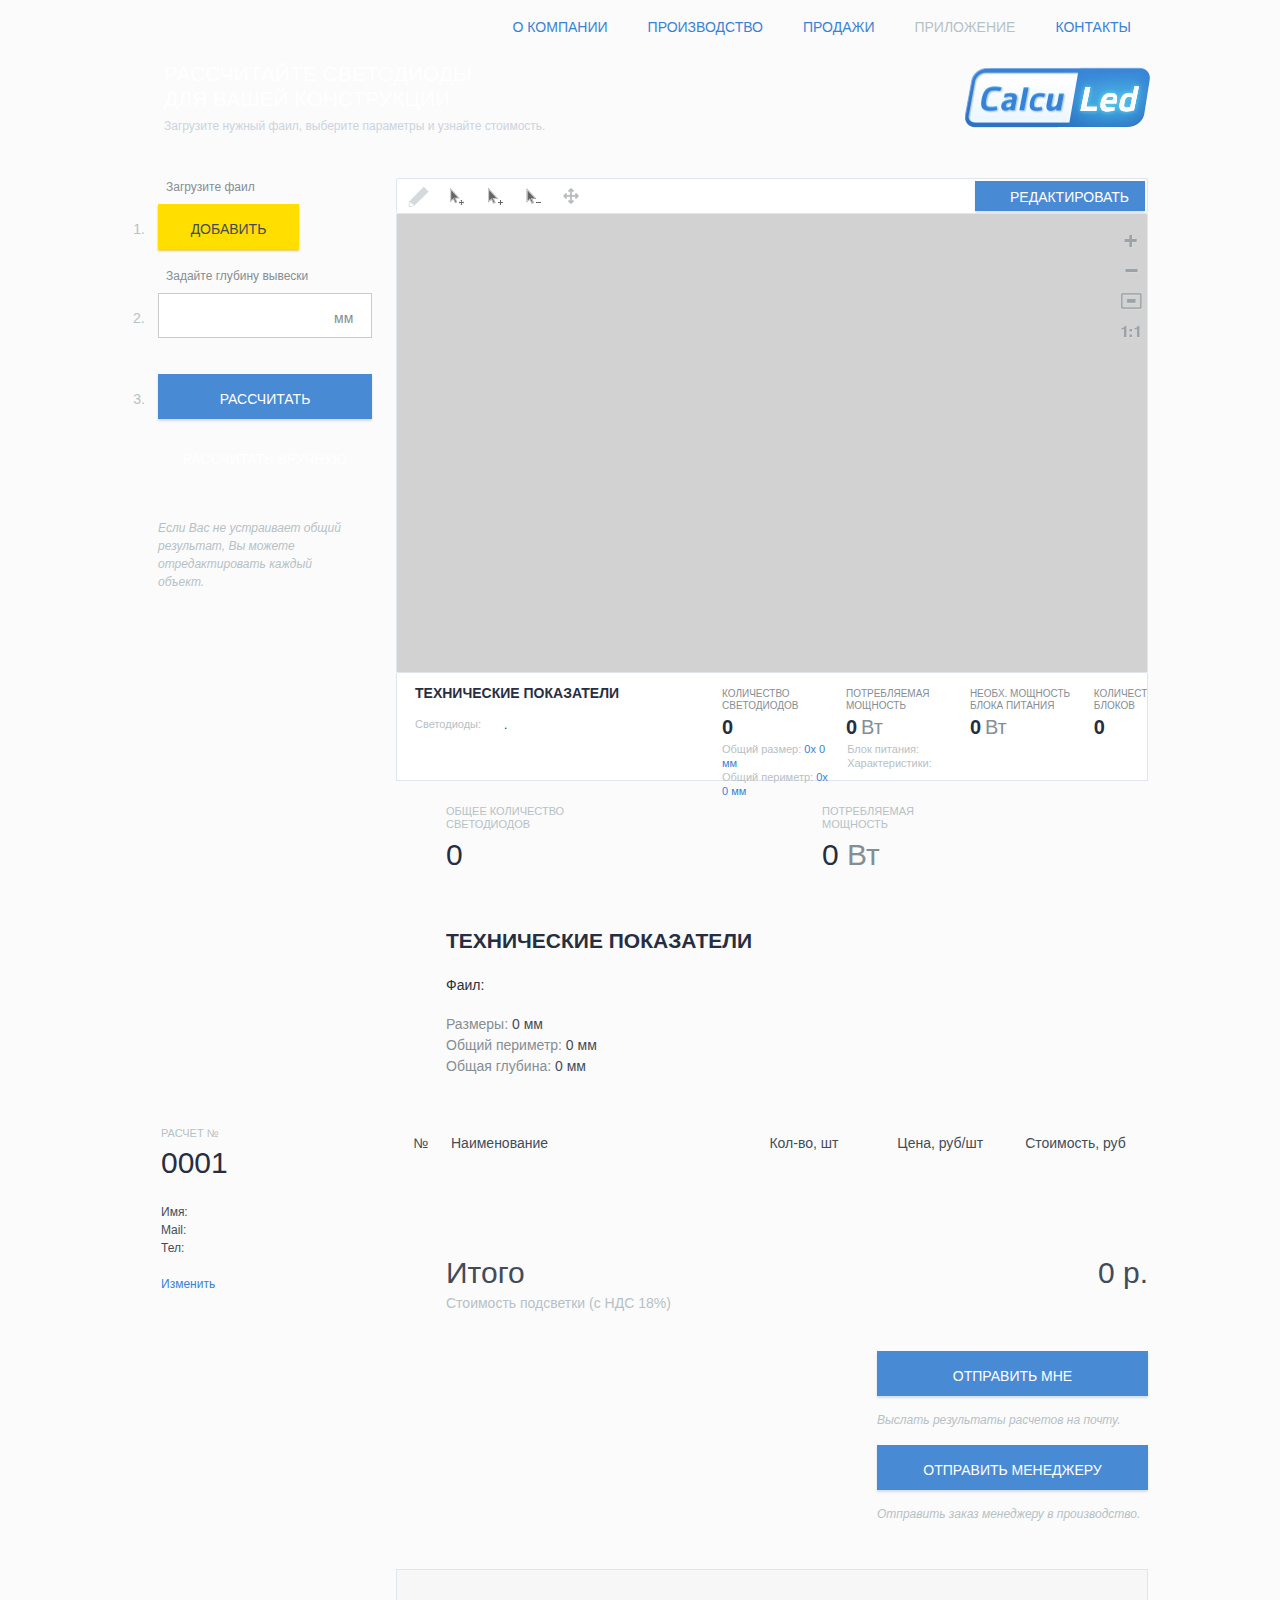
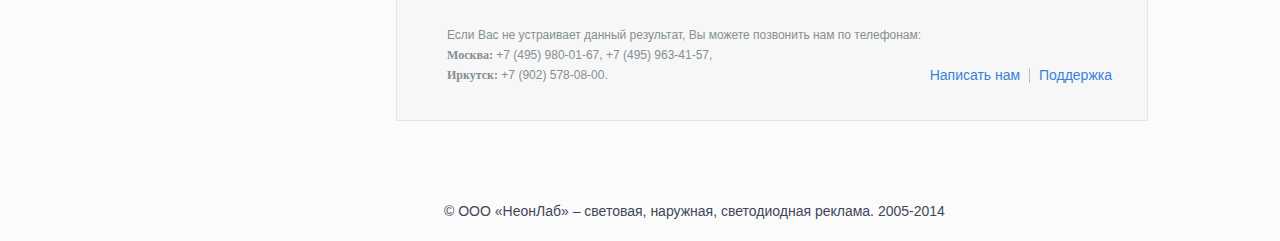
==== index.html @ 8fd180fb "fast fix manual setup" ====
<!DOCTYPE html>
<html>
<!-- vseMoe 8h -->
<!--                                          |3-4-5-6-9-10-11-12x06 |-->
<!-- 5h 5h 5h 4h 8h 6h 2h 8h 2h 3h 3h 1h 3h 1h 2h 6h 3h 4h 4h 4h 3h 3h 2h -->
<!-- eval("{TIME_STR}".replace(new RegExp('h','gi'),'+')+'0') -->
<head>
    <title>«Calculed» — световая, наружная реклама, изготовление световых вывесок в Москве</title>
    <meta name="Keywords" content="световая наружная реклама, изготовление световой вывески, производство световой рекламы">
    <meta name="Description" content="Компания «НеонЛаб» специализируется на производстве и
    поставке компонентов для наружный рекламы. Наша компания изготавливает световые вывески
    различного дизайна и комплектации. За подробной информацией обращайтесь по телефону в Москве +7 (495) 972-7818.">
    <!--<meta http-equiv="Content-Type" content="text/html; charset=utf-8">-->
    <meta charset="utf-8">
    <meta http-equiv="Pragma" content="no-cache">
    <meta http-equiv="Cache-Control" content="no-cache">
    <link rel="stylesheet" type="text/css" href="css/main.css?v5">

<!--<base href="http://www.neonlab.ru/">-->

</head>

<body>
    <div class="wrapper">
        <div class="head_nav">
            <ul>
                <li>
                    <a href="http://www.neonlab.ru/about/">О компании</a>
                </li>
                <li>
                    <a href="http://www.neonlab.ru/prodaction/">Производство</a>
                </li>
                <li>
                    <a href="http://www.neonlab.ru/sales/">Продажи</a>
                </li>
                <li>
                    <a href="#" class="selected">Приложение</a>
                </li>
                <li>
                    <a href="http://www.neonlab.ru/contacts/">Контакты</a>
                </li>
            </ul>
        </div>
        <div class="head_grey">
            <h1>Рассчитайте светодиоды <br/>для вашей конструкции</h1>
            <p>
                Загрузите нужный фаил, выберите параметры и узнайте стоимость.
            </p>
        </div>
        <div class="left_column">
            <h2>Загрузите фаил</h2>
            <form method="post" enctype="multipart/form-data" id="file_upload">
                <input type="file" data-bind="event:{change:File.changeInputFile}">
                <div class="button yellow_button">Добавить</div>
                <div class="blue_button_after " data-bind="css:File.statusClass">
                    <div class="status_text hidden" data-bind="if:File.statusText, css:{'hidden':false}">
                        <div class="status_text_message" data-bind="html:File.statusText"></div>
                    </div>
                    <div class="click_area"></div>
                </div>
            </form>
            <h2>Задайте глубину вывески</h2>
            <div class="deep_form">
                <input type="text" id="deep" data-bind="value:greedDeep" />
                <div class="deep_size">мм</div>
            </div>
            <div class="button blue_button" data-bind="click:WorkArea.calculateDiod">Рассчитать</div>

            <div class="button white_button" style="margin-top: 15px" data-bind="click:WorkArea.calculateManual">
                Рассчитать вручную
            </div>

            <p class="comment">
                Если Вас не устраивает общий результат, Вы можете отредактировать каждый объект.
            </p>
        </div>
        <div class="main_page">
            <div class="editor" data-bind="css:{'full_screen':$root.WorkArea.fullScreen()}">
                <div class="editor_head">

                    <div class="instruments_holder">

                        <!-- ko if: $root.WorkArea.fullScreen() -->
                        <i title="Выдеить область" class="icon item_select" data-bind="click:function(){$root.WorkArea.setMode('selectItem')},css:{selected:WorkArea.editMode() == 'selectItem'}"></i>
                        <i title="Передвинуть светодиод" class="icon item_edit" data-bind="click:function(){$root.WorkArea.setMode('moveItem')},css:{selected:WorkArea.editMode() == 'moveItem'}"></i>

                        <i title="Добавить светодиод" class="icon item_add" data-bind="click:function(){$root.WorkArea.setMode('addItem')},css:{selected:WorkArea.editMode() == 'addItem'}"></i>
                        <i title="Удалить светодиод" class="icon item_remove" data-bind="click:function(){$root.WorkArea.setMode('removeItem')},css:{selected:WorkArea.editMode() == 'removeItem'}"></i>
                        <i title="Переместить изображение" class="icon item_move" data-bind="click:function(){$root.WorkArea.setMode('default')},css:{selected:WorkArea.editMode() == 'default'}"></i>
                        <!-- /ko -->
                    </div>
                    <!-- ko if: $root.WorkArea.fullScreen() -->
                    <div class="file_name" data-bind="text:File.fileName"></div>
                    <!-- /ko -->
                    <div class="button darkgrey_button" data-bind="click:WorkArea.changeEditMode">
                        <!-- ko ifnot: $root.WorkArea.fullScreen() -->
                        <i class="icon i-edit"></i><span>Редактировать</span>
                        <!-- /ko -->
                        <!-- ko if: $root.WorkArea.fullScreen() -->
                        <span>Закрыть</span>
                        <!-- /ko -->
                    </div>
                </div>
                <div class="editor_base" data-bind="css:WorkArea.editMode,attr{style:WorkArea.baseStyle}">
                    <!--SETTINGS-->
                        <div class="diode_settings hidden" data-bind="if:WorkArea.showOptionsDialog,attr:{style:settingsPosition},css:{'hidden':false}">
                            <div class="pointer-item"></div>
                            <div class="content-block">
                                <label>Задайте глубину</label>
                                <div class="form_row_input">
                                    <input type="text" data-bind="value:additionalDeep">
                                    <div class="inp_comment">мм</div>
                                </div>
                                <label>Определите тип светодиода</label>
                                <div class="form_row_input">
                                    <input type="hidden" data-bind="select:{
                                        options:diodInfoFiltered,
                                        optionText:'name',
                                        value:additionalDiode,
                                        css:{width: '100%',left:'0px'}
                                        }">
                                </div>
                                <label>&nbsp;</label>
                                <div class="form_row_input">
                                    <div class="button blue_button" data-bind="click:calculatePartial">
                                        Рассчитать
                                    </div>
                                </div>
                            </div>
                        </div>
                    <!--SETTINGS-->
                    <!--ZOOM-->
                    <div class="zoom_pane">
                        <div data-bind="click:function(){$root.WorkArea.SvgImage.setZoom('zoomIn')}" title="Увеличить"><i class="icon zoom_in"></i></div>
                        <div data-bind="click:function(){$root.WorkArea.SvgImage.setZoom('zoomOut')}" title="Уменьшить"><i class="icon zoom_out"></i></div>
                        <div data-bind="click:function(){$root.WorkArea.SvgImage.setZoom('fit')}"  title="Показать все "><i class="icon zoom_fit"></i></div>
                        <div data-bind="click:function(){$root.WorkArea.SvgImage.setZoom('1:1')}"  title="Актуальный размер "><i class="icon zoom_full"></i></div>
                    </div>
                    <!--ZOOM-->
                    <svg id="editor_svg"></svg>
                    <div class="big_loader" data-bind="css:{hidden:WorkArea.isReady}">
                        <div id="complete_process"></div>
                    </div>
                </div>
                <div class="editor_base_after" data-bind="if:WorkArea.fullScreen">
                    <div>
                        <div class="after_left_column">
                            <h1>Технические показатели</h1>
                            <div>
                                <div class="label">Светодиоды:</div>
                                <div class="data" data-bind="foreach:usedDiodTypes">
                                    <div>
                                        <span data-bind="text:$index()+1"></span>.&nbsp;
                                        <span data-bind="text:name"></span>
                                    </div>
                                </div>
                            </div>
                        </div>
                        <div class="after_right_column">
                            <div class="top_block">
                                <div class="info_block">
                                    <h3>Количество<br> светодиодов</h3>
                                    <span class="digit_dark" data-bind="text:pointsCount">0</span>
                                </div>

                                <div class="info_block">
                                    <h3>Потребляемая<br> мощность</h3>
                                    <span class="digit_dark" data-bind="text:pointsWattCount">0</span>
                                    <span class="points">Вт</span>
                                </div>

                                <div class="info_block">
                                    <h3>Необх. мощность<br> блока питания</h3>
                                    <span class="digit_dark" data-bind="text:pointsWattCountNeeded">0</span>
                                    <span class="points">Вт</span>
                                </div>

                                <div class="info_block">
                                    <h3>Количество<br> блоков</h3>
                                    <span class="digit_dark" data-bind="text:powerSupplyTotalCount">0</span>
                                </div>

                                <div class="info_block">
                                    <h3>Сила тока<br> потребления</h3>
                                    <span class="digit_dark" data-bind="text:powerSupplyAmperageTotal">0</span>
                                    <span class="points">А</span>
                                </div>

                                <div class="info_block">
                                    <h3>Макс. глубина<br> конструкции</h3>
                                    <span class="digit_dark" data-bind="text:maxDeep() || '0'">0</span>
                                </div>

                                <div class="info_block">
                                    <h3>Световой<br> поток</h3>
                                    <span class="digit_dark" data-bind="text:luminousMax">0</span>
                                </div>
                            </div>
                            <div class="bottom_block">
                                <div class="info_block">
                                    <div>Общий размер: <span data-bind="text:size">0х 0</span><span> мм</span></div>
                                    <div>Общий периметр: <span data-bind="text:perimetr">0х 0</span><span> мм</span></div>
                                </div>

                                <!-- ko foreach: usedPowerSupplyTypes()-->

                                <div class="info_block">
                                    <div>Блок питания: <span data-bind="text:name"></span></div>
                                    <div>Характеристики: <span data-bind="text:characteristic"></span></div>
                                </div>

                                <!-- /ko -->
                                <!--<div class="info_block">-->
                                    <!--<div>Поверхность: <span>Матовое стекло</span></div>-->
                                <!--</div>-->
                            </div>
                        </div>
                    </div>
                </div>
            </div>
            <div class="result_out">
                <div class="result_block_holder">
                    <div class="result_block">
                        <div class="top">Общее количество<br> светодиодов</div>
                        <div class="bottom">
                            <span class="digit_dark" data-bind="text:pointsCount">0</span>
                        </div>
                    </div>
                    <div class="result_block">
                        <div class="top">Потребляемая<br> мощность</div>
                        <div class="bottom">
                            <span class="digit_dark" data-bind="text:pointsWattCount">0</span>
                            <span class="points">Вт</span>
                        </div>
                    </div>
                </div>
                <div class="result_text">
                    <h1>Технические показатели</h1>
                    <div class="file_name">Фаил: <span data-bind="text:File.fileName"></span></div>
                    <div class="text_block">
                        <div class="text_block_item">
                            <div>Размеры:&nbsp;<span data-bind="text:size">0</span><span> мм</span></div>
                            <div>Общий периметр:&nbsp;<span data-bind="text:perimetr">0</span><span> мм</span></div>
                            <div>Общая глубина:&nbsp;<span data-bind="text:totalDeep() || '0'">0</span><span> мм</span></div>
                        </div>

                    </div>
                    <!--<div class="text_block">-->
                        <!--<div data-bind="foreach:usedDiodTypes">-->
                            <!--<div class="text_block_item">-->
                                <!--<div>Светодиоды: <span data-bind="text:name">-</span></div>-->
                                <!--<div>Расстояние между центрами<br>-->
                                    <!--светодиодов: <span data-bind="text:distance">0</span><span> мм</span></div>-->
                                <!--<div>Размер светодиода: <span data-bind="text:size">0</span><span> мм</span></div>-->
                                <!--<div>Глубина: <span data-bind="text:$root.greedDeep() || '0'">0</span><span> мм</span></div>-->
                                <!--<div>Поверхность: <span> Матовая </span></div>-->
                                <!--<div>Количество: <span data-bind="text:itemsCount">0</span><span> Шт</span></div>-->
                                <!--<div>Световой поток: <span data-bind="text:luminous">0</span><span> Лм</span></div>-->
                            <!--</div>-->
                        <!--</div>-->
                        <!--<div data-bind="foreach:usedPowerSupplyTypes">-->
                            <!--<div class="text_block_item">-->
                                <!--<div>Блок питания: <span data-bind="text:name">-</span></div>-->
                                <!--<div>Характеристики: <span data-bind="text:characteristic">-</span></div>-->
                                <!--<div>Необходимая мощность<br>-->
                                    <!--блока питания: <span data-bind="text:power">0</span><span> Вт</span></div>-->
                                <!--&lt;!&ndash;<div>Глубина: <span>0</span><span> мм</span></div>&ndash;&gt;-->
                                <!--<div>Количество: <span data-bind="text:itemsCount">0</span><span> Шт</span></div>-->
                                <!--<div>Сила тока потребления: <span data-bind="text:(amperage * itemsCount).toFixed(2)">0</span><span> А</span></div>-->
                            <!--</div>-->
                        <!--</div>-->
                    <!--</div>-->
                    <div class="clear"></div>
                </div>
                <div class="text-table">
                    <div class="table_left_bar_info" data-bind="if:usedItemsList().length">
                        <div class="result_block">
                            <div class="top">Расчет №</div>
                            <div class="bottom">
                                <span class="slim_digit" data-bind="text:User.projectNumber">0001</span>
                            </div>
                        </div>
                        <div class="user_stick">
                            <!-- ko ifnot: User.isEmpty && User.isEmpty() -->
                            <div><span>Имя:</span><span data-bind="text:User.userName"></span></div>
                            <div><span>Mail:</span><span data-bind="text:User.userEmail"></span></div>
                            <div><span>Тел:</span><span data-bind="text:User.userPhone"></span></div>
                            <br>
                            <div>
                                <a href="#" data-bind="click:function(){$root.Dialog.showDialog(true)}">Изменить</a>
                            </div>
                            <!-- /ko -->
                        </div>
                    </div>
                    <div class="thead">
                        <div class="tcell cell1">№</div>
                        <div class="tcell cell2">Наименование</div>
                        <div class="tcell cell3">Кол-во, шт</div>
                        <div class="tcell cell4">Цена, руб/шт</div>
                        <div class="tcell cell5">Стоимость, руб</div>
                        <div class="clear"></div>
                    </div>
                    <div class="" data-bind="foreach:usedItemsList,css:{tbody:usedItemsList().length}">
                        <div class="trow">
                            <div class="tcell cell1" data-bind="text:$index()+1"></div>
                            <div class="tcell cell2">
                                <span data-bind="text:desc"></span>
                                <span data-bind="text:name"></span>
                                <span data-bind="text:data" class="greyc"></span>
                            </div>
                            <div class="tcell cell3" data-bind="text:count"></div>
                            <div class="tcell cell4" data-bind="text:price"></div>
                            <div class="tcell cell5" data-bind="text:total"></div>
                            <div class="clear"></div>
                        </div>
                        <div class="clear"></div>
                    </div>
                </div>
                <div class="result_block_holder summ_result">
                    <div class="result_block">
                        <div class="bottom">
                            <span class="slim_digit">Итого</span>
                        </div>
                        <div class="afterbottom">Стоимость подсветки (с НДС 18%)</div>
                    </div>
                    <div class="result_block summ_result">
                        <div class="bottom" style="text-align: right;">
                            <span style="width: 100%;">
                                <span class="slim_digit" data-bind="digitext:projectCost">0</span>
                                <span class="slim_digit"> р.</span>
                            </span>
                        </div>
                    </div>
                </div>
                <div class="sent_manager" data-bind="if:usedItemsList().length">

                    <div>
                    <div>
                        <div class="blue_button button" data-bind="click:$root.sentToUser">Отправить мне</div>
                        <div class="fitalic">Выслать результаты расчетов на почту.</div>
                    </div>
                    </div>
                    <div>
                    <div>
                        <div class="blue_button button" data-bind="click:$root.sentToManager">Отправить менеджеру</div>
                        <div class="fitalic">Отправить заказ менеджеру в производство.</div>
                    </div>
                    </div>
                </div>
                <!-- ko if: usedItemsList().length-->
                <div class="stick">
                    <i class="mark icon"></i>
                    Если Вас не устраивает данный результат,&nbsp;Вы можете&nbsp;позвонить нам по телефонам:
                    <br>
                    <b>Москва:</b>
                    +7 (495) 980-01-67,
                    +7 (495) 963-41-57,
                    <br>
                    <b>Иркутск:</b>
                    +7 (902) 578-08-00.
                    <div class="stick_link">
                        <a href="mailto:info@neonlab.ru?subject=Сообщение от пользователя из приложения CalcuLed">Написать нам</a>
                        <span class="vr"></span>
                        <a href="http://calculed.reformal.ru">Поддержка</a>
                    </div>
                </div>
                <!-- /ko -->
            </div>
        </div>
        <div class="clear"></div>
        <div class="footer">
           © ООО «НеонЛаб» &ndash; световая, наружная, светодиодная реклама.&nbsp;2005-2014
        </div>
    </div>
    <div class="hidden" data-bind="if:Dialog.showModal, css:{'show_dialog':Dialog.showModal,hidden:!Dialog.showModal()}">
        <div class="modal_body">
            <div class="message" >
                <i data-bind="css:Dialog.modalType"></i>
                <p data-bind="html:Dialog.modalMessage"></p>
            </div>
            <div class="buttons_holder" data-bind="if:Dialog.modalButtons().length">
                <div data-bind="foreach:Dialog.modalButtons">
                    <div class="button" data-bind="text:text,click:callback"></div>
                </div>
            </div>
        </div>
    </div>
    <div class="hidden" data-bind="if:Dialog.showDialog, css:{'show_dialog':Dialog.showDialog,hidden:!Dialog.showDialog}">
        <div class="dialog_holder">&nbsp;</div>
        <div class="dialog_body" data-bind="attr:{style:'top:'+ Dialog.cssTop()+'px;'}">
            <div class="dialog_close" data-bind="click:function(){$__app.Dialog.showDialog(false)}"></div>
            <div class="user_info_dialog">
                <div class="img_holder">
                    <div class="img_svg" data-bind="html:WorkArea.getSvgImg"></div>
                    <div class="remember_me">
                        <input type="checkbox" id="remember_me_" data-bind="checked:User.rememberMe">
                        <label for="remember_me_">Запомнить меня</label>
                    </div>
                </div>
                <div class="state_message" data-bind="html:User.currentMessage"></div>
                <div class="form">
                    <div class="horisontal_form_element">
                        <div class="label">Имя<span>*</span></div>
                        <input type="text" data-bind="value:User.userName,valueUpdate:'input'">
                    </div>
                    <div class="horisontal_form_element">
                        <div class="label">Электронная почта<span>*</span></div>
                        <input type="text" data-bind="value:User.userEmail,valueUpdate:'input'">
                    </div>
                    <div class="horisontal_form_element">
                        <div class="label">Мобильный телефон <span>*</span></div>
                        <input type="text" data-bind="masked: User.userPhone, mask: User.userPhoneMask(), attr:{placeholder:'+7 (___) ___-__-__'}">
                    </div>
                    <div class="horisontal_form_element">
                        <div class="label"></div>
                        <div class="button blue_button" data-bind="click:$root.User.saveUserInfo, css:{'disabled':User.disabledButton}">ПРОДОЛЖИТЬ</div>
                    </div>
                </div>
                <div class="clear"></div>
            </div>
        </div>
    </div>
    <div id="fakeFrame">
        <script src="js/libs/rgbcolor.js"></script>
        <script src="js/libs/StackBlur.js"></script>
        <script src="js/libs/canvg.js"></script>
    </div>
    <!--<script src="//ajax.googleapis.com/ajax/libs/jquery/2.1.0/jquery.min.js"></script>-->
    <script src="js/libs/jquery.min.js"></script>
    <script src="js/libs/knockout-3.1.0.debug.js"></script>
    <script src="js/utils/ko.additional.js"></script>
    <script src="js/utils/util.js"></script>
    <script src="js/libs/snap.svg-min.js"></script>
    <script src="js/libs/jquery.maskedinput.js"></script>
    <script src="js/ViewModel/UserViewModel.js"></script>
    <script src="js/ViewModel/WorkAreaViewModel.js"></script>
    <script src="js/ViewModel/FileViewModel.js"></script>
    <script src="js/ViewModel/SvgImageViewModel.js"></script>
    <script src="js/ViewModel/DialogViewModel.js"></script>
    <script src="js/ViewModel/ApplicationViewModel.js"></script>
    <script src="js/main.js"></script>
    <!-- developed by KMC korolev.m.c@gmail.com -->
</body>
</html>
---- css/main.css ----
/**
 * Global Reset of all HTML Elements
 *
 * Resetting all of our HTML Elements ensures a smoother
 * visual transition between browsers. If you don't believe me,
 * try temporarily commenting out this block of code, then go
 * and look at Mozilla versus Safari, both good browsers with
 * a good implementation of CSS. The thing is, all browser CSS
 * defaults are different and at the end of the day if visual
 * consistency is what we're shooting for, then we need to
 * make sure we're resetting all spacing elements.
 *
 */
html,
body {
  border: 0;
  font-family: "Helvetica-Neue", "Helvetica", Arial, sans-serif;
  line-height: 1.5;
  margin: 0;
  padding: 0;
}
div,
span,
object,
iframe,
img,
table,
caption,
thead,
tbody,
tfoot,
tr,
tr,
td,
article,
aside,
canvas,
details,
figure,
hgroup,
menu,
nav,
footer,
header,
section,
summary,
mark,
audio,
video {
  border: 0;
  margin: 0;
  padding: 0;
}
h1,
h2,
h3,
h4,
h5,
h6,
p,
blockquote,
pre,
a,
abbr,
address,
cit,
code,
del,
dfn,
em,
ins,
q,
samp,
small,
strong,
sub,
sup,
b,
i,
hr,
dl,
dt,
dd,
ol,
ul,
li,
fieldset,
legend,
label {
  border: 0;
  font-size: 100%;
  vertical-align: baseline;
  margin: 0;
  padding: 0;
}
article,
aside,
canvas,
figure,
figure img,
figcaption,
hgroup,
footer,
header,
nav,
section,
audio,
video {
  display: block;
}
table {
  border-collapse: separate;
  border-spacing: 0;
}
table caption,
table th,
table td {
  text-align: left;
  vertical-align: middle;
}
a img {
  border: 0;
}
:focus {
  outline: 0;
}
@font-face {
  font-family: 'Conv_pfagoraslabpro-italicwebfont';
  src: url('fonts/pfagoraslabpro-italicwebfont.eot');
  src: local('☺'), url('fonts/pfagoraslabpro-italicwebfont.woff') format('woff'), url('fonts/pfagoraslabpro-italicwebfont.ttf') format('truetype'), url('fonts/pfagoraslabpro-italicwebfont.svg') format('svg');
  font-weight: normal;
  font-style: normal;
}
@font-face {
  font-family: 'Conv_Pragmatica';
  src: url('fonts/Pragmatica.eot');
  src: local('☺'), url('fonts/Pragmatica.woff') format('woff'), url('fonts/Pragmatica.ttf') format('truetype'), url('fonts/Pragmatica.svg') format('svg');
  font-weight: normal;
  font-style: normal;
}
@font-face {
  font-family: 'Conv_Pragmatica Bold';
  src: url('fonts/Pragmatica Bold.eot');
  src: local('☺'), url('fonts/Pragmatica Bold.woff') format('woff'), url('fonts/Pragmatica Bold.ttf') format('truetype'), url('fonts/Pragmatica Bold.svg') format('svg');
  font-weight: normal;
  font-style: normal;
}
@font-face {
  font-family: 'Conv_Pragmatica BoldItalic';
  src: url('fonts/Pragmatica BoldItalic.eot');
  src: local('☺'), url('fonts/Pragmatica BoldItalic.woff') format('woff'), url('fonts/Pragmatica BoldItalic.ttf') format('truetype'), url('fonts/Pragmatica BoldItalic.svg') format('svg');
  font-weight: normal;
  font-style: normal;
}
@font-face {
  font-family: 'Conv_Pragmatica Italic';
  src: url('fonts/Pragmatica Italic.eot');
  src: local('☺'), url('fonts/Pragmatica Italic.woff') format('woff'), url('fonts/Pragmatica Italic.ttf') format('truetype'), url('fonts/Pragmatica Italic.svg') format('svg');
  font-weight: normal;
  font-style: normal;
}
html {
  min-height: 100%;
}
use.selected {
  fill: #00ff00;
}
.fbold {
  font-family: 'Conv_Pragmatica Bold', Sans-Serif;
  font-weight: bold;
}
b {
  font-family: 'Conv_Pragmatica Bold', Sans-Serif;
  font-weight: bold;
}
.fnormal {
  font-family: 'Conv_Pragmatica', Sans-Serif;
  font-weight: normal;
}
.fitalic {
  font-family: san-serif;
  font-size: 12px;
  font-style: italic;
  color: #b6c1c6;
  font-family: 'Conv_pfagoraslabpro-italicwebfont', Sans-Serif;
}
i.icon {
  background-image: url('../img/main_sprite.png');
  background-repeat: no-repeat;
  width: 24px;
  height: 24px;
  display: inline-block;
  cursor: pointer;
}
html.test {
  background-image: url("../png/2NEONLAB1.png");
  background-repeat: no-repeat;
  background-position: top center;
  padding-bottom: 2500px;
}
.box_sizing_border_box {
  -webkit-box-sizing: border-box;
  -moz-box-sizing: border-box;
  -o-box-sizing: border-box;
  box-sizing: border-box;
}
.greyc {
  color: #b6c1c6;
}
body {
  background-image: url("../img/grey_bg.png");
  background-repeat: repeat-x;
  background-position: 0 55px;
  min-height: 100%;
  background-color: #fbfbfb;
  color: #858e93;
  font-size: 14px;
  font-family: 'Conv_Pragmatica', Sans-Serif;
}
b {
  font-family: "Conv_Pragmatica Bold";
}
.disabled {
  opacity: 0.4;
}
.hidden {
  display: none;
}
.vr {
  display: inline-block;
  min-height: 15px;
  min-width: 1px;
  margin: 0 2px;
  background-color: #b6c1c6;
  position: relative;
  top: 3px;
}
.clear {
  float: none !important;
  clear: both;
}
input,
.button {
  -webkit-box-sizing: border-box;
  -moz-box-sizing: border-box;
  -o-box-sizing: border-box;
  box-sizing: border-box;
  height: 45px;
  min-width: 20px;
}
.button {
  color: white;
  text-transform: uppercase;
  line-height: 50px;
  text-align: center;
  cursor: pointer;
}
.blue_button {
  background-color: #498ad5;
  box-shadow: 0px 2px 2px rgba(176, 191, 204, 0.5);
}
.yellow_button {
  background-color: #ffde00;
  color: #424c58;
  box-shadow: 0px 2px 2px rgba(218, 184, 32, 0.75);
}
input[type='text'] {
  border: 1px solid #cbcbcb;
  padding: 8px;
  font-size: 21px;
  color: #424c58;
}
a,
a:hover,
a:visited,
a:active {
  color: #3782d7;
  text-decoration: none;
}
a.selected {
  color: #b6c1c6;
}
.wrapper {
  min-width: 1022px;
  max-width: 1022px;
  width: 100%;
  margin: 0 auto;
  position: relative;
}
.head_nav {
  height: 55px;
  width: 100%;
  font-family: Verdana, Helvetica, "san-serif";
}
.head_nav ul {
  list-style: none;
  float: right;
}
.head_nav ul li {
  float: left;
  line-height: 55px;
  text-transform: uppercase;
  text-align: center;
  padding: 0 20px;
}
.head_grey {
  height: 87px;
  color: white;
  padding-left: 29px;
  margin-bottom: 18px;
  background-image: url("../img/logo_finish_may.png");
  background-repeat: no-repeat;
  background-position: center right;
}
.head_grey h1 {
  font-size: 21px;
  text-transform: uppercase;
  padding: 6px;
  font-weight: normal;
  line-height: 1.2;
}
.head_grey p {
  font-size: 12px;
  color: #cbd4de;
  padding-left: 6px;
}
.comment {
  font-family: san-serif;
  font-size: 12px;
  font-style: italic;
  color: #b6c1c6;
  font-family: 'Conv_pfagoraslabpro-italicwebfont', Sans-Serif;
  margin: 5px 0;
}
.left_column {
  float: left;
  width: 214px;
  margin-right: 24px;
  padding-left: 29px;
  position: relative;
}
.left_column h2 {
  font-size: 12px;
  font-weight: normal;
  margin: 18px 0 8px;
  padding-left: 8px;
}
.left_column #file_upload input {
  display: none;
  position: absolute;
  width: 140px;
  z-index: 10;
  left: 0;
  cursor: pointer;
}
.left_column .yellow_button {
  display: inline-block;
  width: 141px;
  vertical-align: top;
  overflow: hidden;
}
.left_column .blue_button:before,
.left_column .yellow_button:before,
.left_column .deep_form:before {
  display: block;
  position: absolute;
  height: 45px;
  line-height: 50px;
  width: 20px;
  content: '1.';
  text-align: 'center';
  color: #b6c1c6;
  left: 0px;
}
.left_column .blue_button:before {
  content: '3.';
}
.left_column .deep_form:before {
  content: '2.';
  top: 0px;
  left: -25px;
}
.left_column .blue_button_after {
  display: inline-block;
  height: 45px;
  width: 45px;
  background-image: url("../img/main_sprite.png");
  background-repeat: no-repeat;
  vertical-align: top;
  cursor: pointer;
}
.left_column .blue_button_after .click_area {
  position: relative;
  width: 20px;
  height: 20px;
  top: 13px;
  left: 8px;
}
.left_column .blue_button_after .status_text {
  position: relative;
  z-index: 100;
}
.left_column .blue_button_after .status_text .status_text_message {
  position: absolute;
  bottom: -45px;
  left: 40px;
  padding: 40px;
  width: 172px;
  background: #f7f7f7;
  box-shadow: 1px 2px 4px #ccc;
  color: #858e93;
}
.left_column .blue_button_after.none__ {
  background-image: none;
}
.left_column .blue_button_after.question {
  background-position: 4px -106px;
}
.left_column .blue_button_after.remove {
  background-image: url("../img/remove_img.png");
  background-position: 7px 12px;
}
.left_column .blue_button_after.success {
  background-position: 7px 11px;
  background-image: url("../img/iconok.png");
}
.left_column .blue_button_after.error {
  background-position: 4px -48px;
}
.left_column .blue_button_after.loading {
  background-position: 4px 8px;
  background-image: url("../img/loading_3.gif");
}
.left_column input[type='text'] {
  width: 100%;
  padding-right: 40px;
}
.left_column .deep_form {
  position: relative;
}
.left_column .deep_form .deep_size {
  display: block;
  width: 20px;
  height: 45px;
  line-height: 50px;
  position: absolute;
  right: 3px;
  top: 0px;
  padding-right: 15px;
}
.left_column .blue_button {
  margin-top: 36px;
}
.left_column .comment {
  padding: 18px 12px 18px 0;
  margin: 22px 0 0 0;
}
.main_page {
  width: 752px;
  float: left;
}
.main_page .editor {
  margin-top: 18px;
}
.main_page .editor > div {
  border-radius: 2px;
}
.main_page .editor .editor_head {
  width: 750px;
  height: 34px;
  border: 1px solid #e0e5ef;
  border-bottom: none;
  background-color: white;
  position: relative;
}
.main_page .editor .editor_head .instruments_holder {
  padding-left: 5px;
}
.main_page .editor .editor_head .instruments_holder i {
  background-position: center center;
  height: 32px;
  width: 34px;
  margin: 1px 0;
  opacity: 0.6;
}
.main_page .editor .editor_head .instruments_holder i.selected {
  opacity: 1;
}
.main_page .editor .editor_head .instruments_holder .item_edit {
  background-image: url('../img/canvas/accrow_move.png');
}
.main_page .editor .editor_head .instruments_holder .item_add {
  background-image: url('../img/canvas/accrow_add.png');
}
.main_page .editor .editor_head .instruments_holder .item_remove {
  background-image: url('../img/canvas/accrow_remove.png');
}
.main_page .editor .editor_head .instruments_holder .item_move {
  background-image: url('../img/canvas/move_active.png');
}
.main_page .editor .editor_head .instruments_holder .item_select {
  background-image: url('../img/canvas/select.png');
}
.main_page .editor .editor_head .file_name {
  font-size: 12px;
  position: absolute;
  height: 30px;
  line-height: 30px;
  right: 200px;
  top: 2px;
  font-family: 'Conv_Pragmatica Bold', Sans-Serif;
  font-weight: bold;
  color: #272e41;
}
.main_page .editor .editor_head .button {
  width: 170px;
  height: 30px;
  line-height: 33px;
  display: inline-block;
  position: absolute;
  right: 2px;
  top: 2px;
  background-color: #498ad5;
  box-shadow: 0px 2px 2px rgba(176, 191, 204, 0.5);
}
.main_page .editor .editor_head .button i {
  width: 16px;
  height: 16px;
  vertical-align: middle;
  background-position: -7px -403px;
  margin-right: 3px;
  z-index: 500;
}
.main_page .editor .editor_base.moveItem {
  cursor: url("../img/canvas/accrow_move.cur"), pointer;
}
.main_page .editor .editor_base.addItem {
  cursor: url("../img/canvas/accrow_add.cur"), pointer;
}
.main_page .editor .editor_base.removeItem {
  cursor: url("../img/canvas/accrow_remove.cur"), pointer;
}
.main_page .editor .editor_base.selectItem {
  cursor: url('../img/canvas/select.cur') 0 15, pointer;
}
.main_page .editor .editor_base.default {
  cursor: url("../img/canvas/move_active.cur") 5 2, move;
}
.main_page .editor .editor_base {
  width: 750px;
  height: 458px;
  border: 1px solid #e0e5ef;
  background-color: #f7f7f7;
  overflow: hidden;
  position: relative;
}
.main_page .editor .editor_base .zoom_pane {
  position: absolute;
  right: 3px;
  top: 18px;
  z-index: 100;
}
.main_page .editor .editor_base .zoom_pane .zoom_in {
  background-image: url('../img/canvas/zoom_in.png');
}
.main_page .editor .editor_base .zoom_pane .zoom_out {
  background-image: url('../img/canvas/zoom_out.png');
}
.main_page .editor .editor_base .zoom_pane .zoom_fit {
  background-image: url('../img/canvas/zoom_fit.png');
}
.main_page .editor .editor_base .zoom_pane .zoom_full {
  background-image: url('../img/canvas/zoom_1_1.png');
}
.main_page .editor .editor_base .big_loader {
  top: 0;
  left: 0;
  position: absolute;
  z-index: 100;
  width: 100%;
  height: 100%;
  background-image: url("../img/loading_ma.gif");
  background-position: center center;
  background-repeat: no-repeat;
  background-color: rgba(0, 0, 0, 0.15);
}
.main_page .editor .editor_base .big_loader #complete_process {
  font-size: 8px;
  position: absolute;
  width: 40px;
  height: 40px;
  overflow: hidden;
  line-height: 40px;
  text-align: center;
  border-radius: 50%;
  top: 50%;
  left: 50%;
  margin: -20px 0 0 -18px;
}
.main_page .editor .editor_base_after > div {
  height: 108px;
  background-color: #ffffff;
  border: 1px solid #e0e5ef;
  border-width: 0px 1px 1px 1px;
  -webkit-box-sizing: border-box;
  -moz-box-sizing: border-box;
  -o-box-sizing: border-box;
  box-sizing: border-box;
}
.main_page .editor .editor_base_after > div .after_left_column {
  position: absolute;
  width: 320px;
  padding: 10px 18px;
  -webkit-box-sizing: border-box;
  -moz-box-sizing: border-box;
  -o-box-sizing: border-box;
  box-sizing: border-box;
}
.main_page .editor .editor_base_after > div .after_left_column h1 {
  text-transform: uppercase;
  color: #272e41;
  margin: 0 0 10px 0;
}
.main_page .editor .editor_base_after > div .after_left_column .label {
  color: #b6c1c6;
  display: inline-block;
  vertical-align: top;
  width: 30%;
  font-size: 11px;
  line-height: 21px;
}
.main_page .editor .editor_base_after > div .after_left_column .data {
  display: inline-block;
  width: 68%;
  color: #272e41;
  font-size: 12px;
  line-height: 15px;
  padding-top: 3px;
}
.main_page .editor .editor_base_after > div .after_right_column {
  padding: 10px 18px 10px 320px;
  -webkit-box-sizing: border-box;
  -moz-box-sizing: border-box;
  -o-box-sizing: border-box;
  box-sizing: border-box;
  overflow: auto;
}
.main_page .editor .editor_base_after > div .after_right_column .top_block {
  min-width: 870px;
  text-align: justify;
  -webkit-box-sizing: border-box;
  -moz-box-sizing: border-box;
  -o-box-sizing: border-box;
  box-sizing: border-box;
}
.main_page .editor .editor_base_after > div .after_right_column .top_block .info_block {
  display: inline-block;
  width: 13.8%;
  -webkit-box-sizing: border-box;
  -moz-box-sizing: border-box;
  -o-box-sizing: border-box;
  box-sizing: border-box;
  padding: 5px 5px 0 5px;
}
.main_page .editor .editor_base_after > div .after_right_column .top_block .info_block h3 {
  font-size: 10px;
  text-transform: uppercase;
  font-family: 'Conv_Pragmatica', Sans-Serif;
  font-weight: normal;
  line-height: 12px;
}
.main_page .editor .editor_base_after > div .after_right_column .top_block .info_block span {
  font-size: 20px;
}
.main_page .editor .editor_base_after > div .after_right_column .top_block .info_block span.digit_dark {
  font-family: 'Conv_Pragmatica Bold', Sans-Serif;
  font-weight: bold;
  color: #272e41;
}
.main_page .editor .editor_base_after > div .after_right_column .bottom_block {
  -webkit-box-sizing: border-box;
  -moz-box-sizing: border-box;
  -o-box-sizing: border-box;
  box-sizing: border-box;
}
.main_page .editor .editor_base_after > div .after_right_column .bottom_block .info_block {
  color: #b6c1c6;
  font-size: 11px;
  display: inline-block;
  width: 27%;
  padding: 0 5px;
  vertical-align: top;
}
.main_page .editor .editor_base_after > div .after_right_column .bottom_block .info_block div {
  line-height: 14px;
}
.main_page .editor .editor_base_after > div .after_right_column .bottom_block .info_block div span {
  color: #3782d7;
}
.main_page .editor.full_screen {
  position: fixed !important;
  margin: 0 !important;
  top: 0 !important;
  left: 0 !important;
  width: 100% !important;
  height: 100% !important;
  z-index: 5000 !important;
}
.main_page .editor.full_screen .editor_head {
  width: auto;
}
.main_page .editor.full_screen .editor_base {
  width: auto;
  height: auto;
}
.main_page .result_out {
  width: 752px;
}
.main_page .result_out .background_dash_image {
  background-image: url("../img/blue_dash.png");
  background-repeat: repeat-x;
  background-position: left bottom;
}
.main_page .result_out .result_block_holder {
  height: 108px;
  background-image: url("../img/blue_dash.png");
  background-repeat: repeat-x;
  background-position: left bottom;
  position: relative;
}
.main_page .result_out .result_block {
  height: 108px;
  width: 376px;
  float: left;
  font-size: 17px;
  padding-left: 50px;
  -webkit-box-sizing: border-box;
  -moz-box-sizing: border-box;
  -o-box-sizing: border-box;
  box-sizing: border-box;
}
.main_page .result_out .result_block .top {
  text-transform: uppercase;
  width: 150px;
  font-size: 11px;
  line-height: 13px;
  color: #b6c1c6;
  height: 46px;
  padding-top: 24px;
  -webkit-box-sizing: border-box;
  -moz-box-sizing: border-box;
  -o-box-sizing: border-box;
  box-sizing: border-box;
}
.main_page .result_out .result_block .bottom {
  height: 54px;
  font-size: 30px;
  line-height: 55px;
}
.main_page .result_out .result_block .bottom > span {
  display: inline-block;
}
.main_page .result_out .result_block .bottom span.digit_dark {
  color: #272e41;
  font-family: 'Conv_Pragmatica Bold', Sans-Serif;
}
.main_page .result_out .result_block .bottom span.slim_digit {
  color: #272e41;
}
.main_page .result_out .table_left_bar_info {
  position: absolute;
  left: -235px;
  top: 0px;
  padding: 0;
  width: 231px;
  -webkit-box-sizing: border-box;
  -moz-box-sizing: border-box;
  -o-box-sizing: border-box;
  box-sizing: border-box;
}
.main_page .result_out .table_left_bar_info .result_block {
  padding: 10px 0 0 0;
  width: auto;
  margin: 0;
  height: 90px;
  float: none;
}
.main_page .result_out .table_left_bar_info .result_block .top {
  height: 20px;
  line-height: 20px;
  padding: 0;
  margin: 0;
}
.main_page .result_out .table_left_bar_info .result_block .bottom {
  height: 40px;
  line-height: 40px;
  padding: 0;
  margin: 0;
}
.main_page .result_out .table_left_bar_info .user_stick {
  font-size: 12px;
}
.main_page .result_out .table_left_bar_info .user_stick div span {
  display: inline-block;
  min-width: 40px;
}
.main_page .result_out .table_left_bar_info .user_stick div span + span {
  color: #272e41;
}
.main_page .result_out .table_left_bar_info .user_stick .comment {
  margin: 10px 0;
}
.main_page .result_out .summ_result {
  background-image: none;
}
.main_page .result_out .summ_result .bottom {
  line-height: 40px;
  height: 40px;
  padding-top: 20px;
}
.main_page .result_out .summ_result .bottom span.slim_digit {
  color: #424c58 !important;
}
.main_page .result_out .summ_result .afterbottom {
  color: #b6c1c6;
  font-size: 14px;
  line-height: 20px;
}
.main_page .result_out .result_text {
  background-image: url("../img/blue_dash.png");
  background-repeat: repeat-x;
  background-position: left bottom;
  font-size: 14px;
  padding-bottom: 36px;
  padding-left: 50px;
}
.main_page .result_out .sent_manager {
  padding: 10px 0px 30px 50px;
  text-align: right;
}
.main_page .result_out .sent_manager > div {
  padding-bottom: 15px;
}
.main_page .result_out .sent_manager > div div {
  width: 271px;
  display: inline-block;
}
.main_page .result_out .sent_manager .fitalic {
  margin-top: 15px;
  text-align: left;
}
.main_page .result_out h1 {
  font-size: 21px;
  color: #272e41;
  text-transform: uppercase;
  margin: 36px 0 18px;
  font-family: 'Conv_Pragmatica Bold', Sans-Serif;
}
.main_page .result_out .file_name {
  color: #272e41;
  font-family: 'Conv_Pragmatica Bold', Sans-Serif;
}
.main_page .result_out .text_block {
  float: left;
  width: 334px;
}
.main_page .result_out .text_block .text_block_item {
  margin-top: 18px;
}
.main_page .result_out .text_block .text_block_item div span {
  color: #424c58;
}
.main_page .result_out .text-table {
  width: 100%;
  color: #424c58;
  position: relative;
}
.main_page .result_out .text-table .tcell {
  display: block;
  min-height: 60px;
  line-height: 60px;
  float: left;
  padding: 0 5px;
  -webkit-box-sizing: border-box;
  -moz-box-sizing: border-box;
  -o-box-sizing: border-box;
  box-sizing: border-box;
}
.main_page .result_out .text-table .cell1 {
  width: 6.65%;
  text-align: center;
}
.main_page .result_out .text-table .cell2 {
  width: 42.35%;
}
.main_page .result_out .text-table .cell3 {
  width: 17%;
}
.main_page .result_out .text-table .cell4 {
  width: 17%;
}
.main_page .result_out .text-table .cell5 {
  width: 17%;
}
.main_page .result_out .text-table .thead {
  background-image: url("../img/blue_dash.png");
  background-repeat: repeat-x;
  background-position: left bottom;
  width: 100%;
  height: 60px;
}
.main_page .result_out .text-table .tbody {
  background-image: url("../img/blue_dash.png");
  background-repeat: repeat-x;
  background-position: left bottom;
  padding-bottom: 10px;
}
.main_page .result_out .text-table .tbody .trow {
  margin: 20px 0 0px 0;
}
.main_page .result_out .text-table .tbody .cell2 span {
  display: block;
  line-height: 20px;
}
.main_page .result_out .text-table .tbody .cell3,
.main_page .result_out .text-table .tbody .cell4,
.main_page .result_out .text-table .tbody .cell5 {
  font-family: 'Conv_Pragmatica Bold', Sans-Serif;
  font-weight: bold;
  color: #272e41;
}
.stick {
  background-color: #f7f7f7;
  padding: 55px 35px 35px 50px;
  border: 1px solid #e0e5ef;
  -webkit-box-sizing: border-box;
  -moz-box-sizing: border-box;
  -o-box-sizing: border-box;
  box-sizing: border-box;
  font-size: 12px;
  line-height: 20px;
  position: relative;
}
.stick i.mark {
  background-position: -2px -340px;
  top: 24px;
  left: 43px;
  position: absolute;
}
.stick .stick_link {
  font-size: 14px;
  text-align: right;
  margin-top: -20px;
}
.stick .stick_link span {
  margin: 0 5px;
}
.footer {
  color: #3e4758;
  width: 752px;
  text-align: left;
  height: 40px;
  padding-top: 80px;
  padding-left: 315px;
}
.show_dialog {
  width: 100%;
  height: 100%;
  position: absolute;
  top: 0;
  left: 0;
}
.dialog_holder {
  position: fixed;
  height: 100%;
  width: 100%;
  background-color: rgba(0, 0, 0, 0.4);
  z-index: 10000;
}
.dialog_body {
  background-color: #ffffff;
  width: 610px;
  min-height: 200px;
  top: 20px;
  left: 50%;
  margin-left: -305px;
  position: absolute;
  z-index: 10000;
}
.dialog_body .dialog_close {
  position: absolute;
  right: -30px;
  top: 3px;
  color: #ffffff;
  font-weight: bold;
  cursor: pointer;
  background-image: url("../img/closeDialog.png");
  width: 24px;
  height: 24px;
}
.user_info_dialog {
  padding-bottom: 60px;
}
.user_info_dialog .img_holder {
  background-color: #f7f7f7;
  height: 210px;
  border-bottom: 1px solid #d5dcea;
}
.user_info_dialog .img_holder .img_svg {
  padding-top: 20px;
  min-height: 162px;
  text-align: center;
}
.user_info_dialog .img_holder .img_svg svg {
  height: 150px;
}
.user_info_dialog .img_holder .remember_me {
  text-align: right;
  padding: 0 50px 5px;
  height: 30px;
}
.user_info_dialog .img_holder .remember_me input {
  visibility: hidden;
  height: auto;
}
.user_info_dialog .img_holder .remember_me label {
  position: relative;
  font-size: 12px;
  line-height: 20px;
}
.user_info_dialog .img_holder .remember_me input + label:before {
  position: absolute;
  content: '';
  left: -24px;
  top: -3px;
  height: 16px;
  width: 16px;
  display: block;
  border: 1px solid #76a2ca;
  cursor: pointer;
}
.user_info_dialog .img_holder .remember_me input:checked + label:before {
  background-image: url("../img/main_sprite.png");
  background-repeat: no-repeat;
  background-position: -6px -459px;
}
.user_info_dialog .state_message {
  padding: 20px 60px;
  text-align: center;
  color: #858e93;
}
.user_info_dialog .form {
  padding: 20px 0 0 63px;
}
.user_info_dialog .form .horisontal_form_element {
  min-height: 30px;
  height: 65px;
  width: 227px;
  margin: 6px 30px 0 0;
  float: left;
  -webkit-box-sizing: border-box;
  -moz-box-sizing: border-box;
  -o-box-sizing: border-box;
  box-sizing: border-box;
  position: relative;
}
.user_info_dialog .form .horisontal_form_element input {
  width: 100%;
  color: #858e93;
  font-size: 18px;
}
.user_info_dialog .form .horisontal_form_element .label {
  text-transform: uppercase;
  font-size: 10px;
}
.user_info_dialog .form .horisontal_form_element .label span {
  color: red;
}
.user_info_dialog .form .label {
  height: 20px;
}
.modal_body {
  width: 278px;
  background-color: #f7f7f7;
  border: 1px solid #d5dcea;
  padding: 30px 30px 15px;
  position: fixed;
  left: 50%;
  top: 40%;
  margin-left: -139px;
  box-shadow: 2px 2px 2px #ccc;
  z-index: 10001;
}
.modal_body .message {
  padding-left: 30px;
  position: relative;
}
.modal_body .message i {
  position: absolute;
  left: -5px;
  display: block;
  height: 20px;
  width: 20px;
  background-image: url('../img/main_sprite.png');
}
.modal_body .message i.alert {
  background-position: -6px -287px;
}
.modal_body .message i.info {
  background-position: -5px -230px;
}
.modal_body .buttons_holder {
  padding: 10px 10px 10px 20px;
}
.modal_body .buttons_holder .button {
  text-transform: uppercase;
  font-size: 14px;
  border: 1px solid #e5e5e5;
  margin: 0 10px;
  height: 35px;
  line-height: 37px;
  display: inline-block;
  min-width: 95px;
  padding: 0 15px;
  color: #858e93;
}
.diode_settings {
  position: absolute;
  top: 50px;
  left: 50px;
}
.diode_settings .pointer-item {
  position: absolute;
  width: 23px;
  height: 30px;
  z-index: 100;
  top: 18px;
  left: 2px;
  background-image: url("../img/canvas/pointer.png");
  background-position: right center;
  background-repeat: no-repeat;
}
.diode_settings .content-block {
  margin-left: 23px;
  width: 243px;
  min-height: 100px;
  background-color: #f7f7f7;
  border: 1px solid #b4bac0;
  -moz-box-shadow: 1px 1px 3px #b4bac0;
  -webkit-box-shadow: 1px 1px 3px #b4bac0;
  box-shadow: 1px 1px 3px #b4bac0;
  -webkit-box-sizing: border-box;
  -moz-box-sizing: border-box;
  -o-box-sizing: border-box;
  box-sizing: border-box;
  padding: 20px;
}
.diode_settings .content-block label {
  font-family: 'Conv_Pragmatica Bold', Sans-Serif;
  font-weight: bold;
  font-size: 10px;
  height: 25px;
  line-height: 34px;
  display: block;
  overflow: hidden;
}
.diode_settings .content-block input[type='text'] {
  width: 100%;
  color: #3782d7;
}
.diode_settings .content-block .inp_comment {
  position: absolute;
  height: 45px;
  line-height: 45px;
  color: #b6c1c6;
  top: 0;
  right: 10px;
}
.form_row_input {
  position: relative;
}
.form_row_input .fake_select {
  cursor: pointer;
  display: inline-block;
  width: 100%;
  padding: 0 10px;
  color: #3782d7;
  border: 1px solid #b4bac0;
  background: #ffffff;
  /* Old browsers */
  height: 45px;
  line-height: 44px;
  vertical-align: top;
  text-align: left;
  font-size: 14px;
  font-family: "HelveticaNeue Bold", Tahoma, Helvetica, serif;
  position: relative;
  -webkit-box-sizing: border-box;
  -moz-box-sizing: border-box;
  -o-box-sizing: border-box;
  box-sizing: border-box;
}
.form_row_input .fake_select_body {
  width: 100%;
  -webkit-box-sizing: border-box;
  -moz-box-sizing: border-box;
  -o-box-sizing: border-box;
  box-sizing: border-box;
  position: absolute;
  max-height: 250px;
  height: auto;
  overflow-y: auto;
  top: 44px;
  left: 0;
  background-color: #ffffff;
  border: 1px solid #b4bac0;
  box-shadow: 2px 2px 3px #dee9f4;
  z-index: 100;
}
.form_row_input .fake_select_body li {
  display: block;
  margin: 0;
  cursor: pointer !important;
  padding: 0px 8px;
  height: 45px;
  line-height: 45px;
  font-weight: bold;
  color: #272e41;
}
.form_row_input .fake_select_body li:hover {
  background-color: #4085D9;
  color: #ffffff;
}
.form_row_input .fake_select_body li.selected {
  background-color: #fefefe;
  color: #858e93;
}
.form_row_input .fake_select:before {
  position: absolute;
  content: '';
  width: 0px;
  height: 0px;
  right: 11px;
  top: 50%;
  margin-top: -3px;
  border-top: 6px solid #888;
  border-right: 4px solid transparent;
  border-left: 4px solid transparent;
}
.form_row_input.split_input .fake_select {
  width: 14%;
  border-radius: 0 3px 3px 0;
}
.form_row_input.split_input .fake_select:before {
  border: none;
}
/*
POPUP
     paddin 40 30
     bg: f7f7f7
     color: 858e93
     stroke: d5dcea

     buttons
            color: 424c58
            stroke: e5e5e5
            14px uppercase
*/
/*
d5dcea
5 5 shadow 75% d5dcea

+ Ашан достает до верха
+ Область захвата диодов
- Тултипы на иконках
- новые диоды
- придумать с блоками может скролл
+ скрол формы вконтактов

- после удаления обнулить все общее количество светодиодов
- по кнопке назад закрыть окно а не идти назад
*/
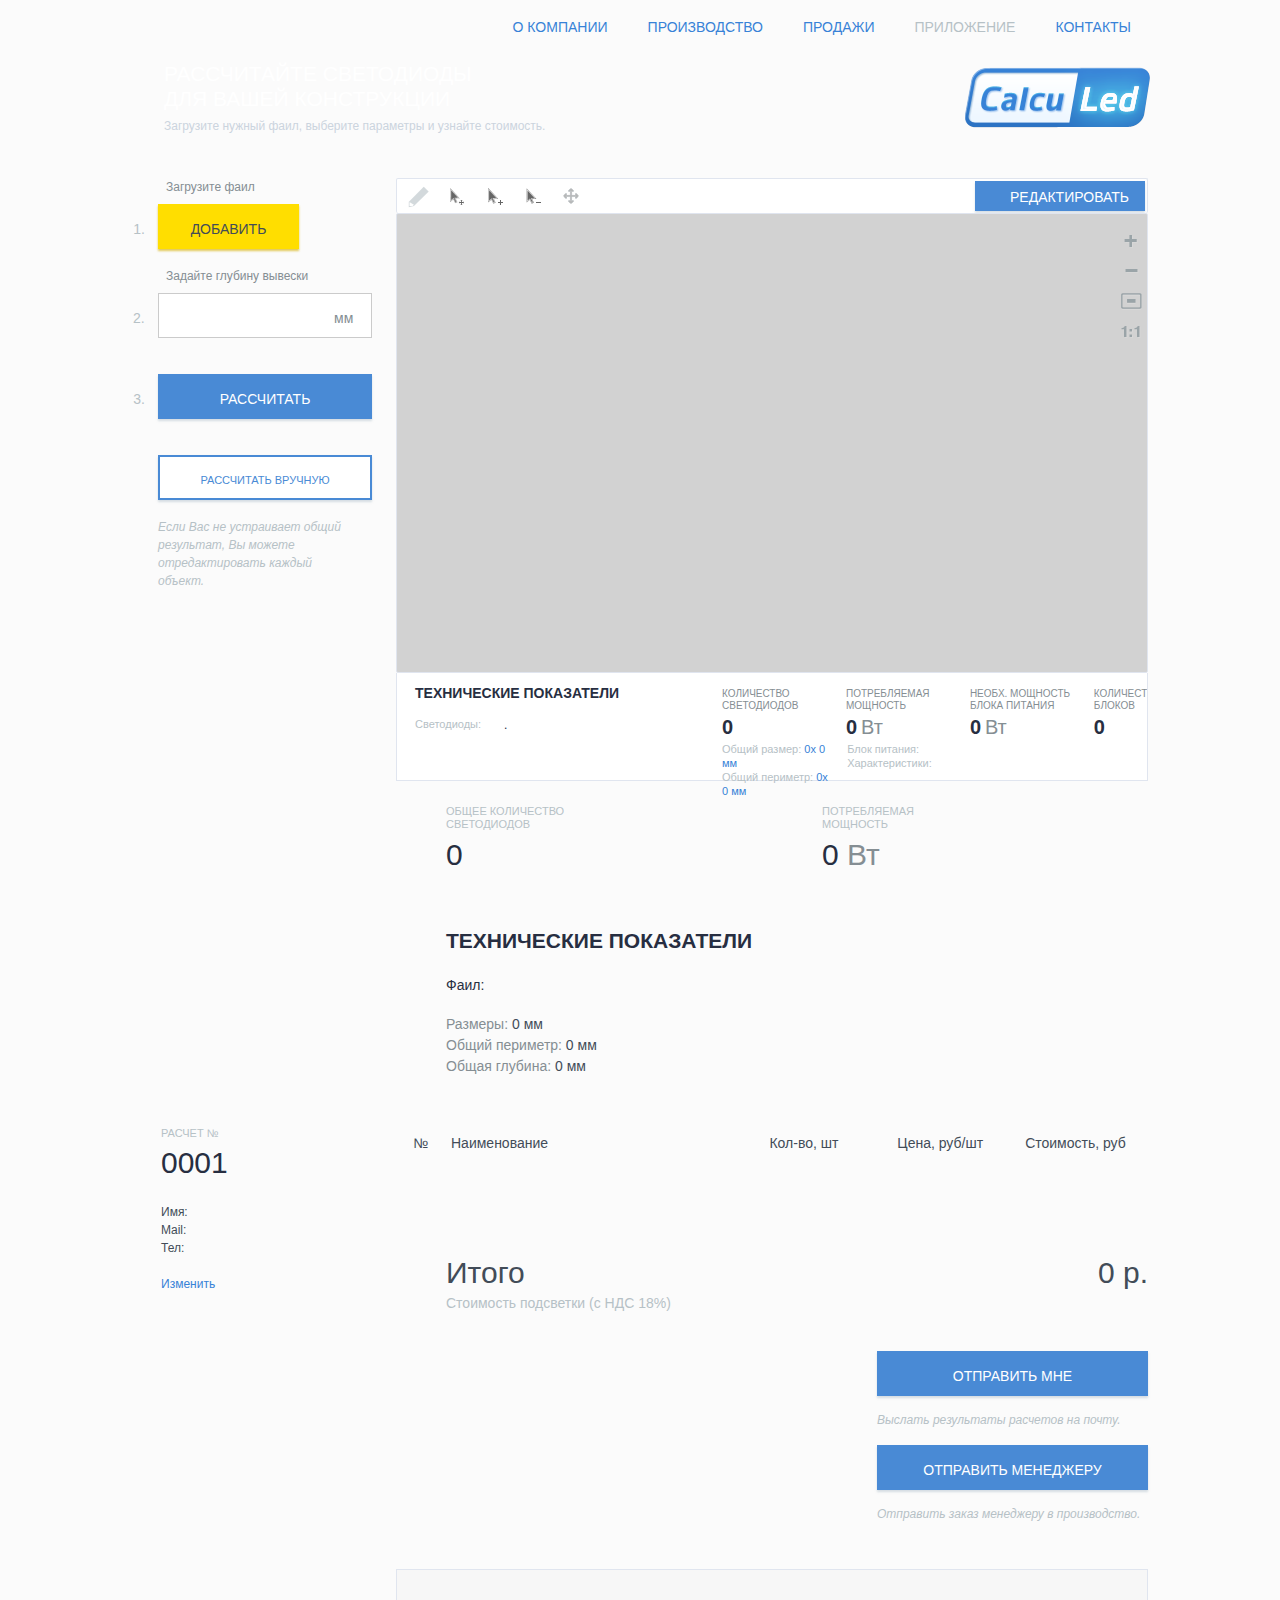
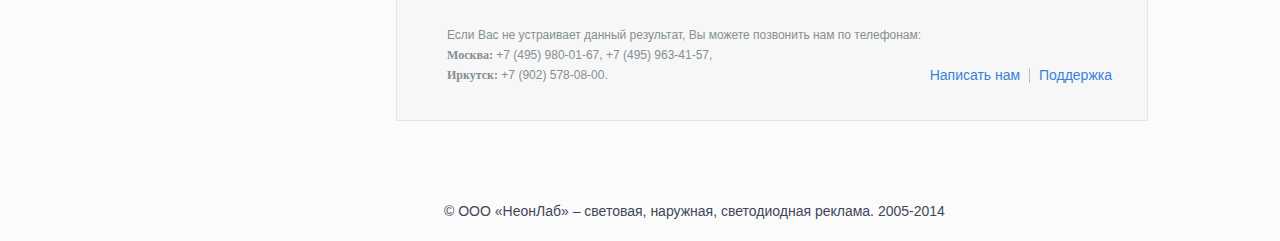
==== commit 2f656699: "fast fix manual setup II" ====
--- a/index.html
+++ b/index.html
@@ -66,7 +66,7 @@
             </div>
             <div class="button blue_button" data-bind="click:WorkArea.calculateDiod">Рассчитать</div>
 
-            <div class="button white_button" style="margin-top: 15px" data-bind="click:WorkArea.calculateManual">
+            <div class="button white_button" style="margin-top: 36px" data-bind="click:WorkArea.calculateManual">
                 Рассчитать вручную
             </div>
 
--- a/css/main.css
+++ b/css/main.css
@@ -259,6 +259,14 @@
   background-color: #498ad5;
   box-shadow: 0px 2px 2px rgba(176, 191, 204, 0.5);
 }
+.white_button {
+  background-color: #ffffff;
+  border: 2px solid #498ad5;
+  color: #498ad5;
+  box-shadow: 0px 2px 2px rgba(176, 191, 204, 0.5);
+  font-size: 11px;
+  line-height: 46px;
+}
 .yellow_button {
   background-color: #ffde00;
   color: #424c58;
@@ -452,8 +460,7 @@
   margin-top: 36px;
 }
 .left_column .comment {
-  padding: 18px 12px 18px 0;
-  margin: 22px 0 0 0;
+  padding: 13px 12px 18px 0;
 }
 .main_page {
   width: 752px;
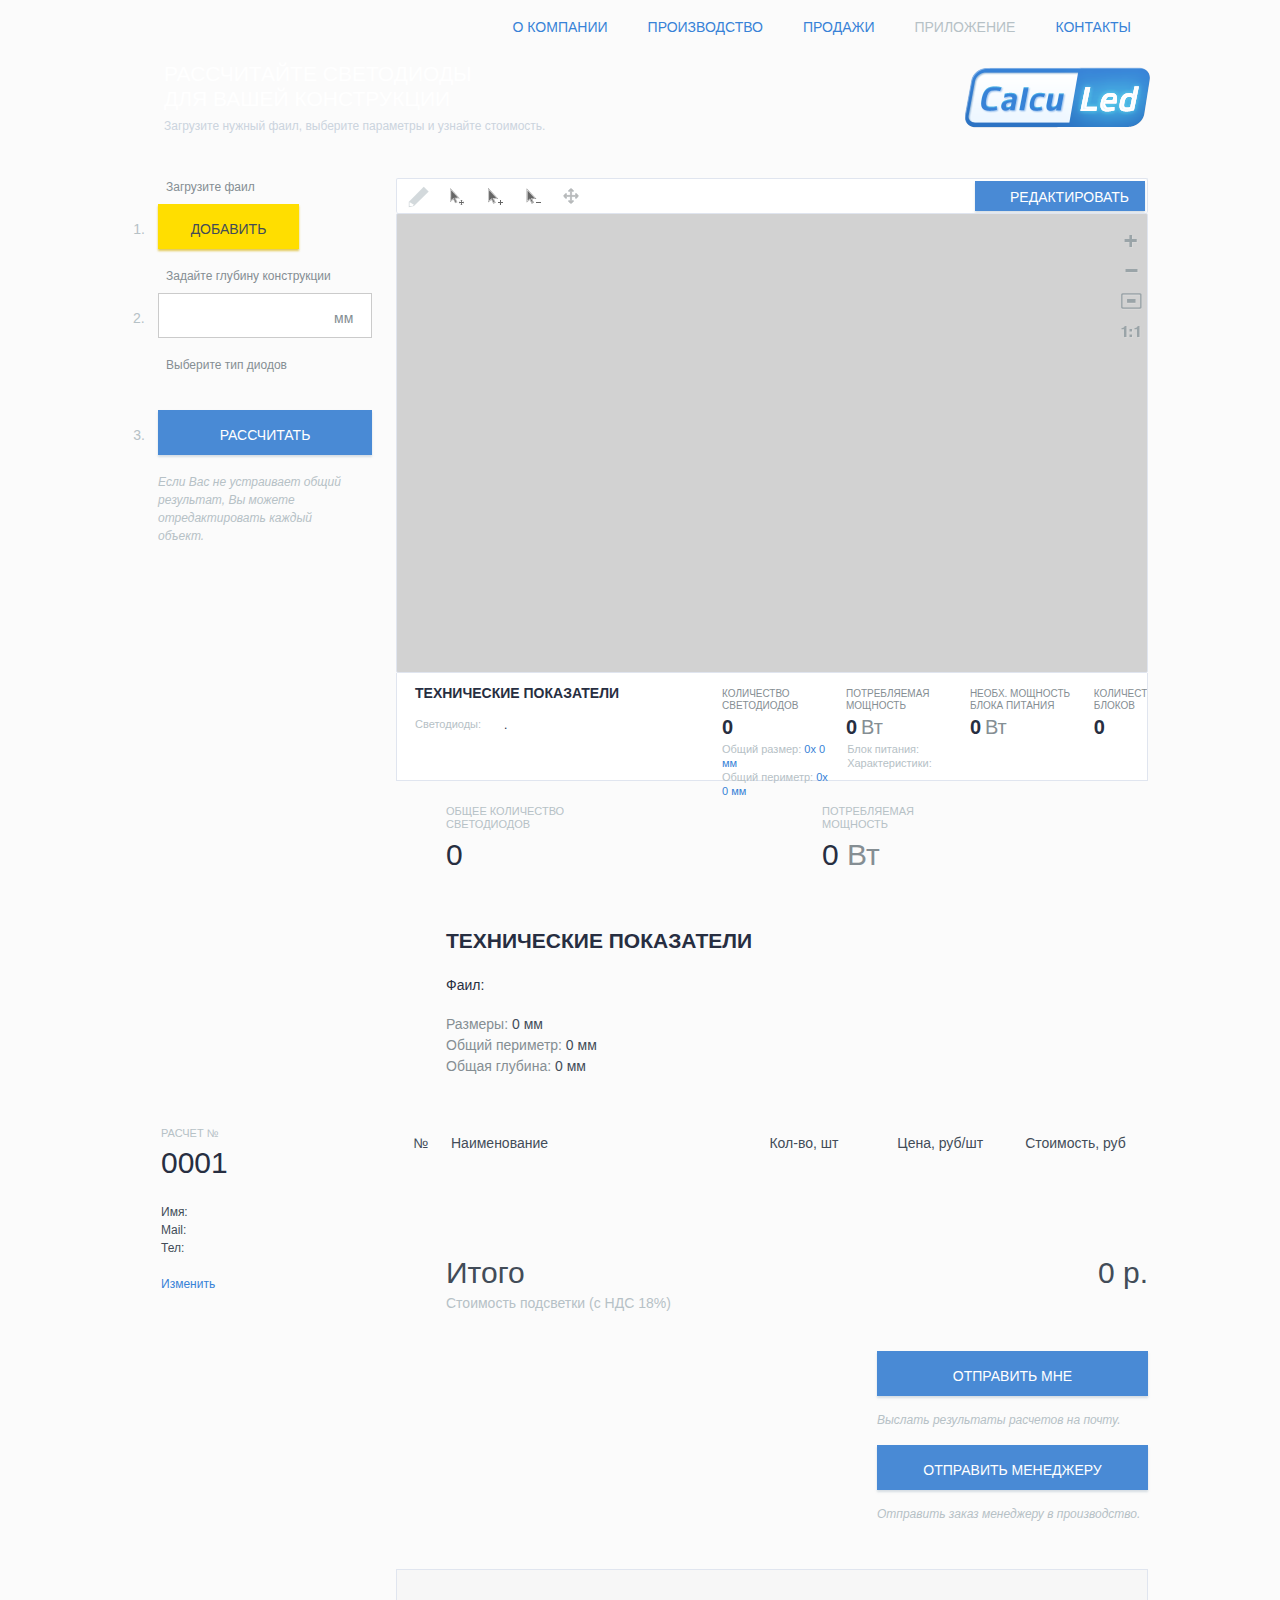
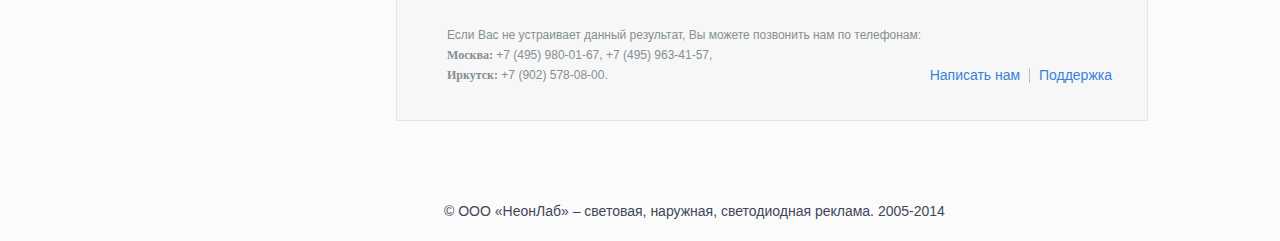
==== commit a1baf582: "remove manual setup IV;add diodes select" ====
--- a/index.html
+++ b/index.html
@@ -59,16 +59,27 @@
                     <div class="click_area"></div>
                 </div>
             </form>
-            <h2>Задайте глубину вывески</h2>
+            <h2>Задайте глубину конструкции</h2>
             <div class="deep_form">
                 <input type="text" id="deep" data-bind="value:greedDeep" />
                 <div class="deep_size">мм</div>
             </div>
+            <h2>Выберите тип диодов</h2>
+            <div class="form_row_input">
+                <input type="hidden" data-bind="select:{
+                                        options:diodInfoFilteredMain,
+                                        optionText:'name',
+                                        value:usedDiodType,
+                                        css:{width: '100%',left:'0px'}
+                                        }">
+            </div>
             <div class="button blue_button" data-bind="click:WorkArea.calculateDiod">Рассчитать</div>
 
-            <div class="button white_button" style="margin-top: 36px" data-bind="click:WorkArea.calculateManual">
-                Рассчитать вручную
-            </div>
+
+
+            <!--<div class="button white_button" style="margin-top: 36px" data-bind="click:WorkArea.calculateManual">-->
+                <!--Рассчитать вручную-->
+            <!--</div>-->
 
             <p class="comment">
                 Если Вас не устраивает общий результат, Вы можете отредактировать каждый объект.
--- a/css/main.css
+++ b/css/main.css
@@ -527,6 +527,15 @@
   position: absolute;
   right: 2px;
   top: 2px;
+  -webkit-user-select: none;
+  /* Chrome all / Safari all */
+  -moz-user-select: none;
+  /* Firefox all */
+  -ms-user-select: none;
+  /* IE 10+ */
+  /* No support for these yet, use at own risk */
+  -o-user-select: none;
+  user-select: none;
   background-color: #498ad5;
   box-shadow: 0px 2px 2px rgba(176, 191, 204, 0.5);
 }
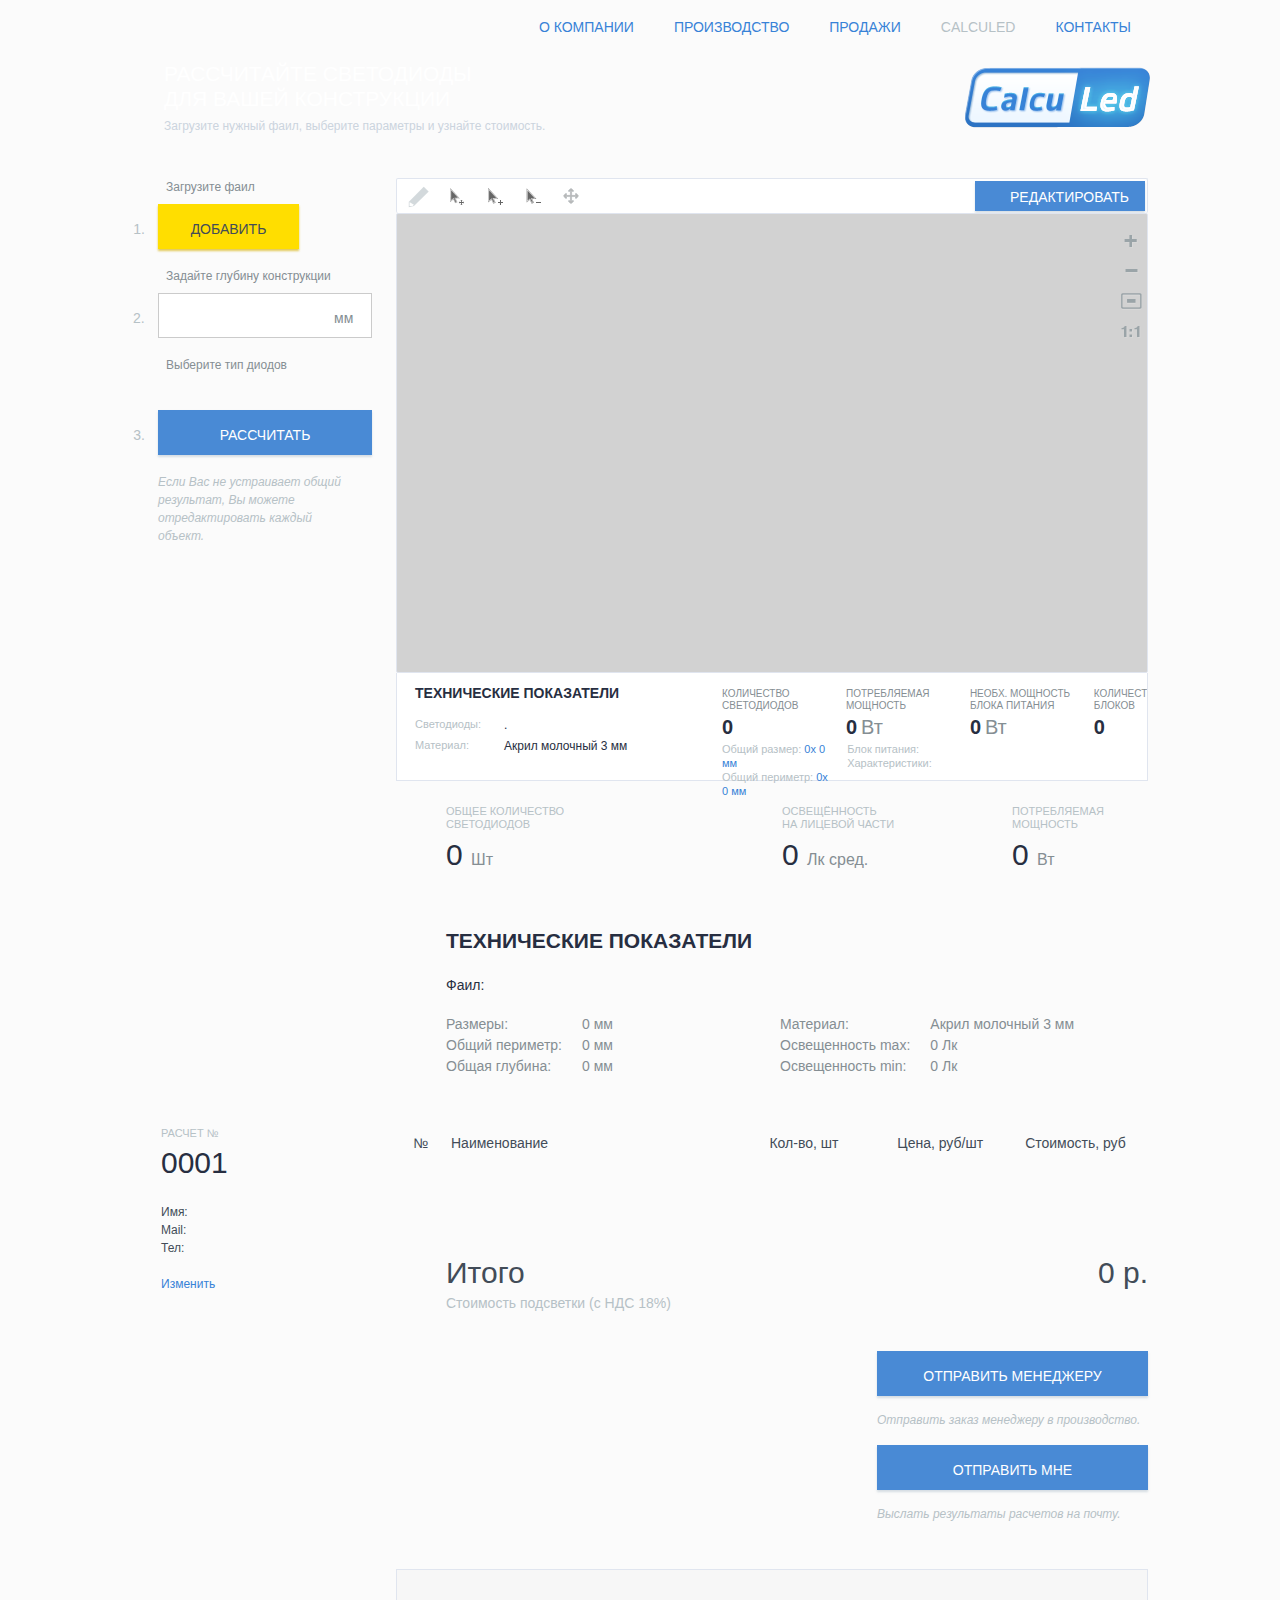
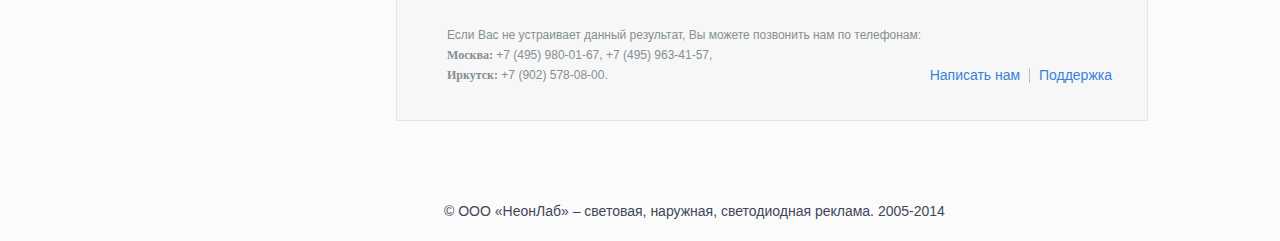
==== commit 35612e62: "chart" ====
--- a/index.html
+++ b/index.html
@@ -34,7 +34,7 @@
                     <a href="http://www.neonlab.ru/sales/">Продажи</a>
                 </li>
                 <li>
-                    <a href="#" class="selected">Приложение</a>
+                    <a href="#" class="selected">Calculed</a>
                 </li>
                 <li>
                     <a href="http://www.neonlab.ru/contacts/">Контакты</a>
@@ -157,7 +157,7 @@
                     <div>
                         <div class="after_left_column">
                             <h1>Технические показатели</h1>
-                            <div>
+                            <div data-bind="if:usedDiodTypes().length == 1">
                                 <div class="label">Светодиоды:</div>
                                 <div class="data" data-bind="foreach:usedDiodTypes">
                                     <div>
@@ -166,6 +166,14 @@
                                     </div>
                                 </div>
                             </div>
+                            <div>
+                                <div class="label">Материал:</div>
+                                <div class="data">
+                                    <div>
+                                        <span> Акрил молочный 3 мм</span>
+                                    </div>
+                                </div>
+                            </div>
                         </div>
                         <div class="after_right_column">
                             <div class="top_block">
@@ -231,13 +239,21 @@
             </div>
             <div class="result_out">
                 <div class="result_block_holder">
-                    <div class="result_block">
+                    <div class="result_block" style="width: 336px;">
                         <div class="top">Общее количество<br> светодиодов</div>
                         <div class="bottom">
                             <span class="digit_dark" data-bind="text:pointsCount">0</span>
-                        </div>
-                    </div>
-                    <div class="result_block">
+                            <span class="points">Шт</span>
+                        </div>
+                    </div>
+                    <div class="result_block" style="width: 230px;">
+                        <div class="top">Освещённость<br>на лицевой части</div>
+                        <div class="bottom">
+                            <span class="digit_dark" data-bind="text:$root.luminousValue">0</span>
+                            <span class="points">Лк <span data-bind="if:$root.luminousAverage">сред.</span></span>
+                        </div>
+                    </div>
+                    <div class="result_block" style="width: 200px;margin-right: -50px">
                         <div class="top">Потребляемая<br> мощность</div>
                         <div class="bottom">
                             <span class="digit_dark" data-bind="text:pointsWattCount">0</span>
@@ -250,11 +266,25 @@
                     <div class="file_name">Фаил: <span data-bind="text:File.fileName"></span></div>
                     <div class="text_block">
                         <div class="text_block_item">
-                            <div>Размеры:&nbsp;<span data-bind="text:size">0</span><span> мм</span></div>
-                            <div>Общий периметр:&nbsp;<span data-bind="text:perimetr">0</span><span> мм</span></div>
-                            <div>Общая глубина:&nbsp;<span data-bind="text:totalDeep() || '0'">0</span><span> мм</span></div>
-                        </div>
-
+                            <table>
+                                <tr><td>Размеры:</td><td><span data-bind="text:size">0</span><span> мм</span></td></tr>
+                                <tr><td style="padding-right: 20px;">Общий периметр:</td><td><span data-bind="text:perimetr">0</span><span> мм</span></td></tr>
+                                <tr><td>Общая глубина:</td><td><span data-bind="text:totalDeep() || '0'">0</span><span> мм</span></td></tr>
+                            </table>
+                            <!--<div>Размеры:&nbsp;<span data-bind="text:size">0</span><span> мм</span></div>-->
+                            <!--<div>Общий периметр:&nbsp;<span data-bind="text:perimetr">0</span><span> мм</span></div>-->
+                            <!--<div>Общая глубина:&nbsp;<span data-bind="text:totalDeep() || '0'">0</span><span> мм</span></div>-->
+                        </div>
+                    </div>
+                    <div class="text_block">
+                        <div class="text_block_item">
+                            <table>
+                                <tr><td>Материал:</td><td><span >Акрил молочный 3 мм</span></td></tr>
+                                <tr><td style="padding-right: 20px;">Освещенность max:</td><td><span data-bind="text:luminousMax">0</span><span> Лк</span></td></tr>
+                                <tr><td style="padding-right: 20px;">Освещенность min:</td><td><span data-bind="text:luminousMin">0</span><span> Лк</span></td></tr>
+                            </table>
+
+                        </div>
                     </div>
                     <!--<div class="text_block">-->
                         <!--<div data-bind="foreach:usedDiodTypes">-->
@@ -303,7 +333,7 @@
                             <!-- /ko -->
                         </div>
                     </div>
-                    <div class="thead">
+                    <div class="thead" data-bind="if:usedItemsList().length, attr:{style:usedItemsList().length > 0 ? 'height:60px;':'height:0px'}">
                         <div class="tcell cell1">№</div>
                         <div class="tcell cell2">Наименование</div>
                         <div class="tcell cell3">Кол-во, шт</div>
@@ -346,17 +376,18 @@
                 <div class="sent_manager" data-bind="if:usedItemsList().length">
 
                     <div>
+                        <div>
+                            <div class="blue_button button" data-bind="click:$root.sentToManager">Отправить менеджеру</div>
+                            <div class="fitalic">Отправить заказ менеджеру в производство.</div>
+                        </div>
+                    </div>
                     <div>
-                        <div class="blue_button button" data-bind="click:$root.sentToUser">Отправить мне</div>
-                        <div class="fitalic">Выслать результаты расчетов на почту.</div>
-                    </div>
-                    </div>
-                    <div>
-                    <div>
-                        <div class="blue_button button" data-bind="click:$root.sentToManager">Отправить менеджеру</div>
-                        <div class="fitalic">Отправить заказ менеджеру в производство.</div>
-                    </div>
-                    </div>
+                        <div>
+                            <div class="blue_button button" data-bind="click:$root.sentToUser">Отправить мне</div>
+                            <div class="fitalic">Выслать результаты расчетов на почту.</div>
+                        </div>
+                    </div>
+
                 </div>
                 <!-- ko if: usedItemsList().length-->
                 <div class="stick">
--- a/css/main.css
+++ b/css/main.css
@@ -783,6 +783,9 @@
 .main_page .result_out .result_block .bottom span.slim_digit {
   color: #272e41;
 }
+.main_page .result_out .result_block .bottom span.points {
+  font-size: 16px;
+}
 .main_page .result_out .table_left_bar_info {
   position: absolute;
   left: -235px;
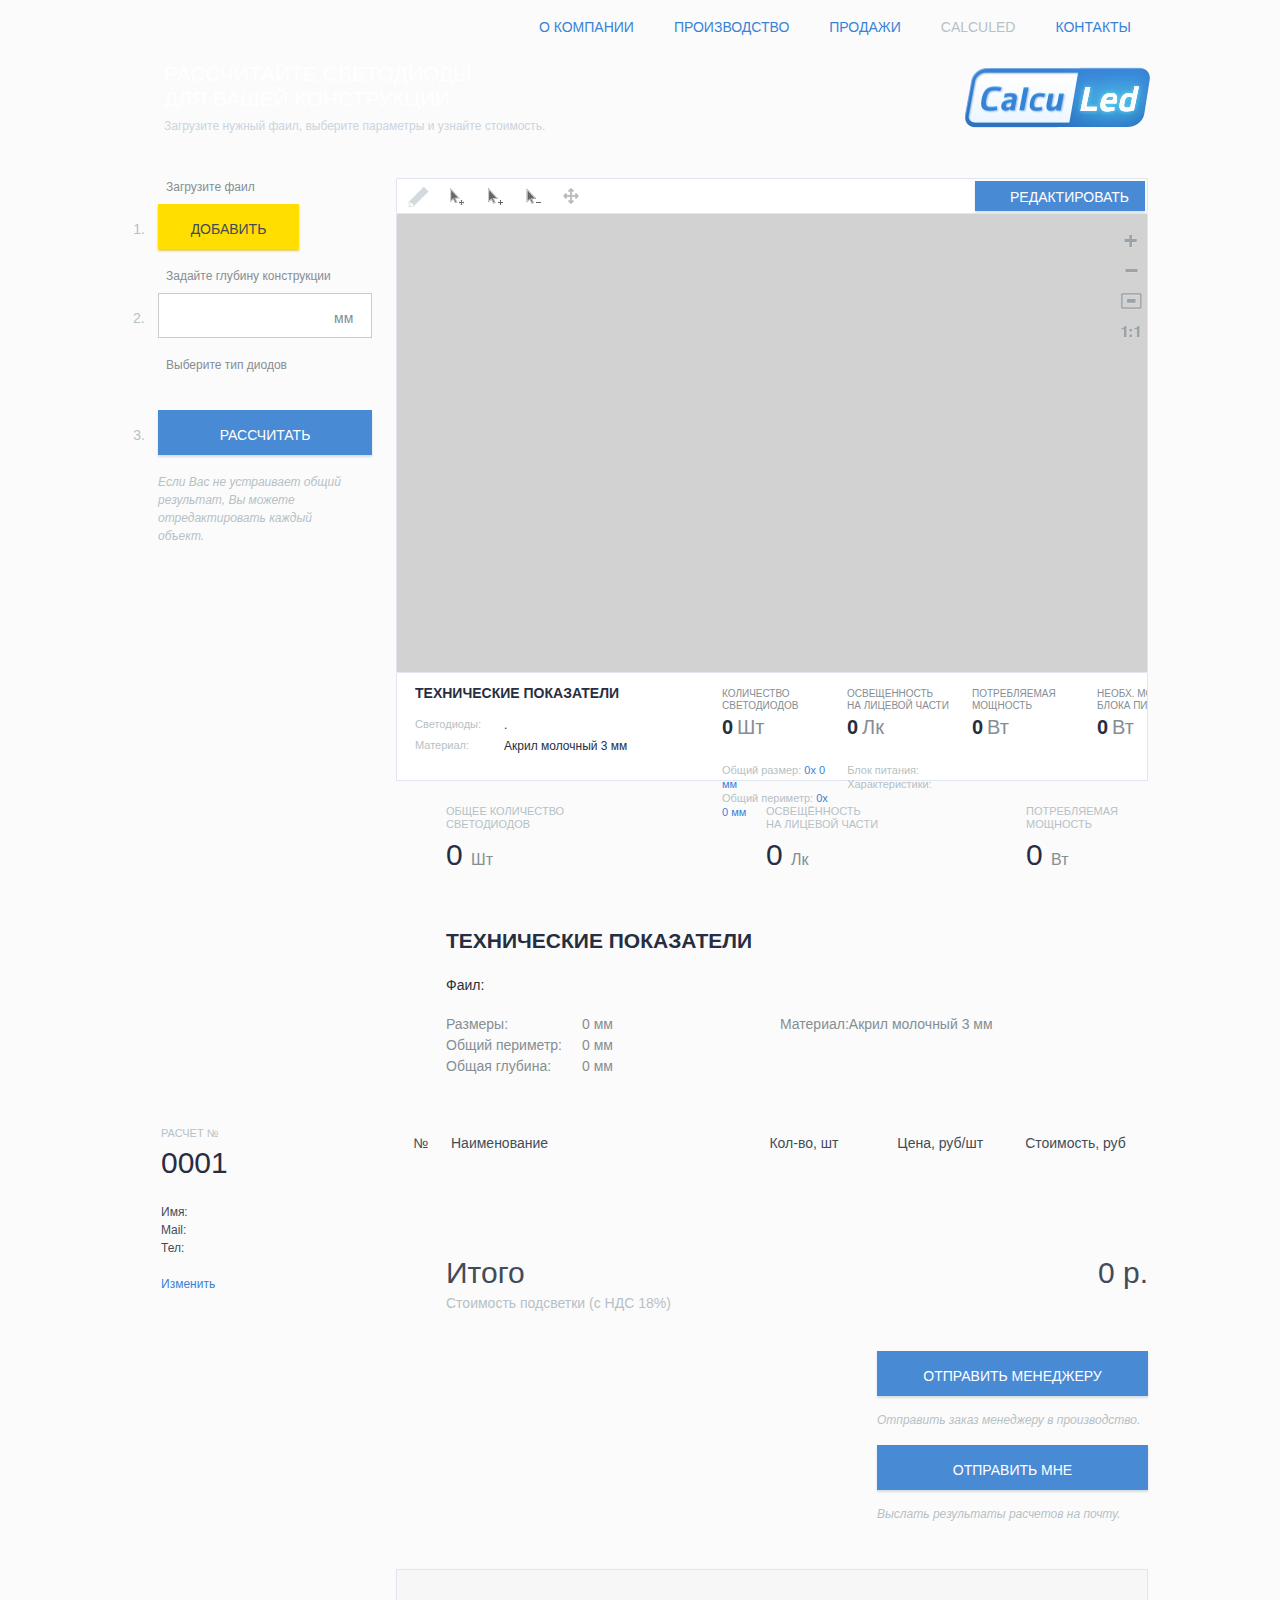
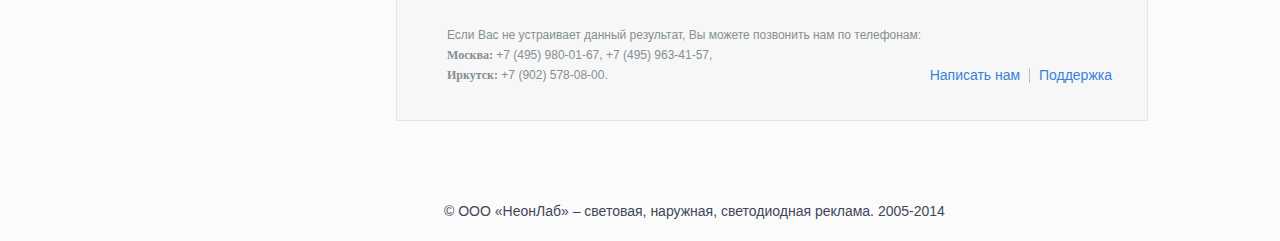
==== commit 114393f2: "fix 0.5 hour.01" ====
--- a/index.html
+++ b/index.html
@@ -92,7 +92,7 @@
                     <div class="instruments_holder">
 
                         <!-- ko if: $root.WorkArea.fullScreen() -->
-                        <i title="Выдеить область" class="icon item_select" data-bind="click:function(){$root.WorkArea.setMode('selectItem')},css:{selected:WorkArea.editMode() == 'selectItem'}"></i>
+                        <i title="Выделить область" class="icon item_select" data-bind="click:function(){$root.WorkArea.setMode('selectItem')},css:{selected:WorkArea.editMode() == 'selectItem'}"></i>
                         <i title="Передвинуть светодиод" class="icon item_edit" data-bind="click:function(){$root.WorkArea.setMode('moveItem')},css:{selected:WorkArea.editMode() == 'moveItem'}"></i>
 
                         <i title="Добавить светодиод" class="icon item_add" data-bind="click:function(){$root.WorkArea.setMode('addItem')},css:{selected:WorkArea.editMode() == 'addItem'}"></i>
@@ -113,6 +113,30 @@
                     </div>
                 </div>
                 <div class="editor_base" data-bind="css:WorkArea.editMode,attr{style:WorkArea.baseStyle}">
+                    <!--DIODE LIST-->
+                        <div class="diode_luminous_list_holder hidden" data-bind="css:{hidden:!luminousWindowShow()}">
+                            <div class="diode_luminous_list_close" data-bind="click:toggleShowLuminousWindow"></div>
+                            <div class="diode_luminous_list" data-bind="foreach:usedDiodLuminousTypes">
+                                <div class="item" data-bind="event: { mouseover: $root.luminousItemOver, mouseout: $root.luminousItemOut }">
+                                    <div class="left">
+                                        <div class="color_square" data-bind="attr:{style:'background-color:'+$data.fill}"></div>
+                                    </div><div class="right">
+                                        <span class="head" data-bind="text:name"></span>
+                                        <div class="first_i">
+                                            Освещенность: <span data-bind="text:luminous"></span> Лк
+                                            <br>
+                                            Глубина: <span data-bind="text:deep"></span> мм
+                                        </div>
+                                        <div class="second_i">
+                                            Размер &ndash; <span data-bind="text:size"></span> мм, <span data-bind="text:power"></span> Вт,
+                                            <br>
+                                            Расстояние между центрами <span data-bind="text:distance"></span> мм.
+                                        </div>
+                                    </div>
+                                </div>
+                            </div>
+                        </div>
+                    <!--DIODE LIST-->
                     <!--SETTINGS-->
                         <div class="diode_settings hidden" data-bind="if:WorkArea.showOptionsDialog,attr:{style:settingsPosition},css:{'hidden':false}">
                             <div class="pointer-item"></div>
@@ -157,7 +181,7 @@
                     <div>
                         <div class="after_left_column">
                             <h1>Технические показатели</h1>
-                            <div data-bind="if:usedDiodTypes().length == 1">
+                            <div data-bind="ifnot:luminousAverage()">
                                 <div class="label">Светодиоды:</div>
                                 <div class="data" data-bind="foreach:usedDiodTypes">
                                     <div>
@@ -180,8 +204,13 @@
                                 <div class="info_block">
                                     <h3>Количество<br> светодиодов</h3>
                                     <span class="digit_dark" data-bind="text:pointsCount">0</span>
-                                </div>
-
+                                    <span class="points">Шт</span>
+                                </div>
+                                <div class="info_block">
+                                    <h3>Освещенность<br> на лицевой части</h3>
+                                    <span class="digit_dark" data-bind="text:(+$root.luminousMax()+$root.luminousMin())/2">0</span>
+                                    <span class="points">Лк</span>
+                                </div>
                                 <div class="info_block">
                                     <h3>Потребляемая<br> мощность</h3>
                                     <span class="digit_dark" data-bind="text:pointsWattCount">0</span>
@@ -197,6 +226,7 @@
                                 <div class="info_block">
                                     <h3>Количество<br> блоков</h3>
                                     <span class="digit_dark" data-bind="text:powerSupplyTotalCount">0</span>
+                                    <span class="points">Шт</span>
                                 </div>
 
                                 <div class="info_block">
@@ -204,16 +234,18 @@
                                     <span class="digit_dark" data-bind="text:powerSupplyAmperageTotal">0</span>
                                     <span class="points">А</span>
                                 </div>
-
-                                <div class="info_block">
-                                    <h3>Макс. глубина<br> конструкции</h3>
-                                    <span class="digit_dark" data-bind="text:maxDeep() || '0'">0</span>
-                                </div>
-
-                                <div class="info_block">
-                                    <h3>Световой<br> поток</h3>
-                                    <span class="digit_dark" data-bind="text:luminousMax">0</span>
-                                </div>
+                                <!-- ko ifnot: luminousAverage() -->
+                                <div class="info_block">
+                                    <h3>Общая глубина<br> конструкции</h3>
+                                    <span class="digit_dark" data-bind="text:greedDeep() || 0">0</span>
+                                    <span class="points">мм</span>
+                                </div>
+                                <!-- /ko -->
+                                <!-- ko if: luminousAverage() -->
+                                <div class="info_block" >
+                                    <span class="diodes_list_ico" data-bind="click:toggleShowLuminousWindow"></span>
+                                </div>
+                                <!-- /ko -->
                             </div>
                             <div class="bottom_block">
                                 <div class="info_block">
@@ -239,21 +271,21 @@
             </div>
             <div class="result_out">
                 <div class="result_block_holder">
-                    <div class="result_block" style="width: 336px;">
+                    <div class="result_block" style="width: 320px;">
                         <div class="top">Общее количество<br> светодиодов</div>
                         <div class="bottom">
                             <span class="digit_dark" data-bind="text:pointsCount">0</span>
                             <span class="points">Шт</span>
                         </div>
                     </div>
-                    <div class="result_block" style="width: 230px;">
+                    <div class="result_block" style="width: 280px;">
                         <div class="top">Освещённость<br>на лицевой части</div>
                         <div class="bottom">
                             <span class="digit_dark" data-bind="text:$root.luminousValue">0</span>
-                            <span class="points">Лк <span data-bind="if:$root.luminousAverage">сред.</span></span>
-                        </div>
-                    </div>
-                    <div class="result_block" style="width: 200px;margin-right: -50px">
+                            <span class="points" style="margin-right: -20px;">Лк</span>
+                        </div>
+                    </div>
+                    <div class="result_block" style="width: 200px;margin-right: -50px;padding-left: 30px">
                         <div class="top">Потребляемая<br> мощность</div>
                         <div class="bottom">
                             <span class="digit_dark" data-bind="text:pointsWattCount">0</span>
@@ -280,8 +312,8 @@
                         <div class="text_block_item">
                             <table>
                                 <tr><td>Материал:</td><td><span >Акрил молочный 3 мм</span></td></tr>
-                                <tr><td style="padding-right: 20px;">Освещенность max:</td><td><span data-bind="text:luminousMax">0</span><span> Лк</span></td></tr>
-                                <tr><td style="padding-right: 20px;">Освещенность min:</td><td><span data-bind="text:luminousMin">0</span><span> Лк</span></td></tr>
+                                <!--<tr><td style="padding-right: 20px;">Освещенность max:</td><td><span data-bind="text:luminousMax">0</span><span> Лк</span></td></tr>-->
+                                <!--<tr><td style="padding-right: 20px;">Освещенность min:</td><td><span data-bind="text:luminousMin">0</span><span> Лк</span></td></tr>-->
                             </table>
 
                         </div>
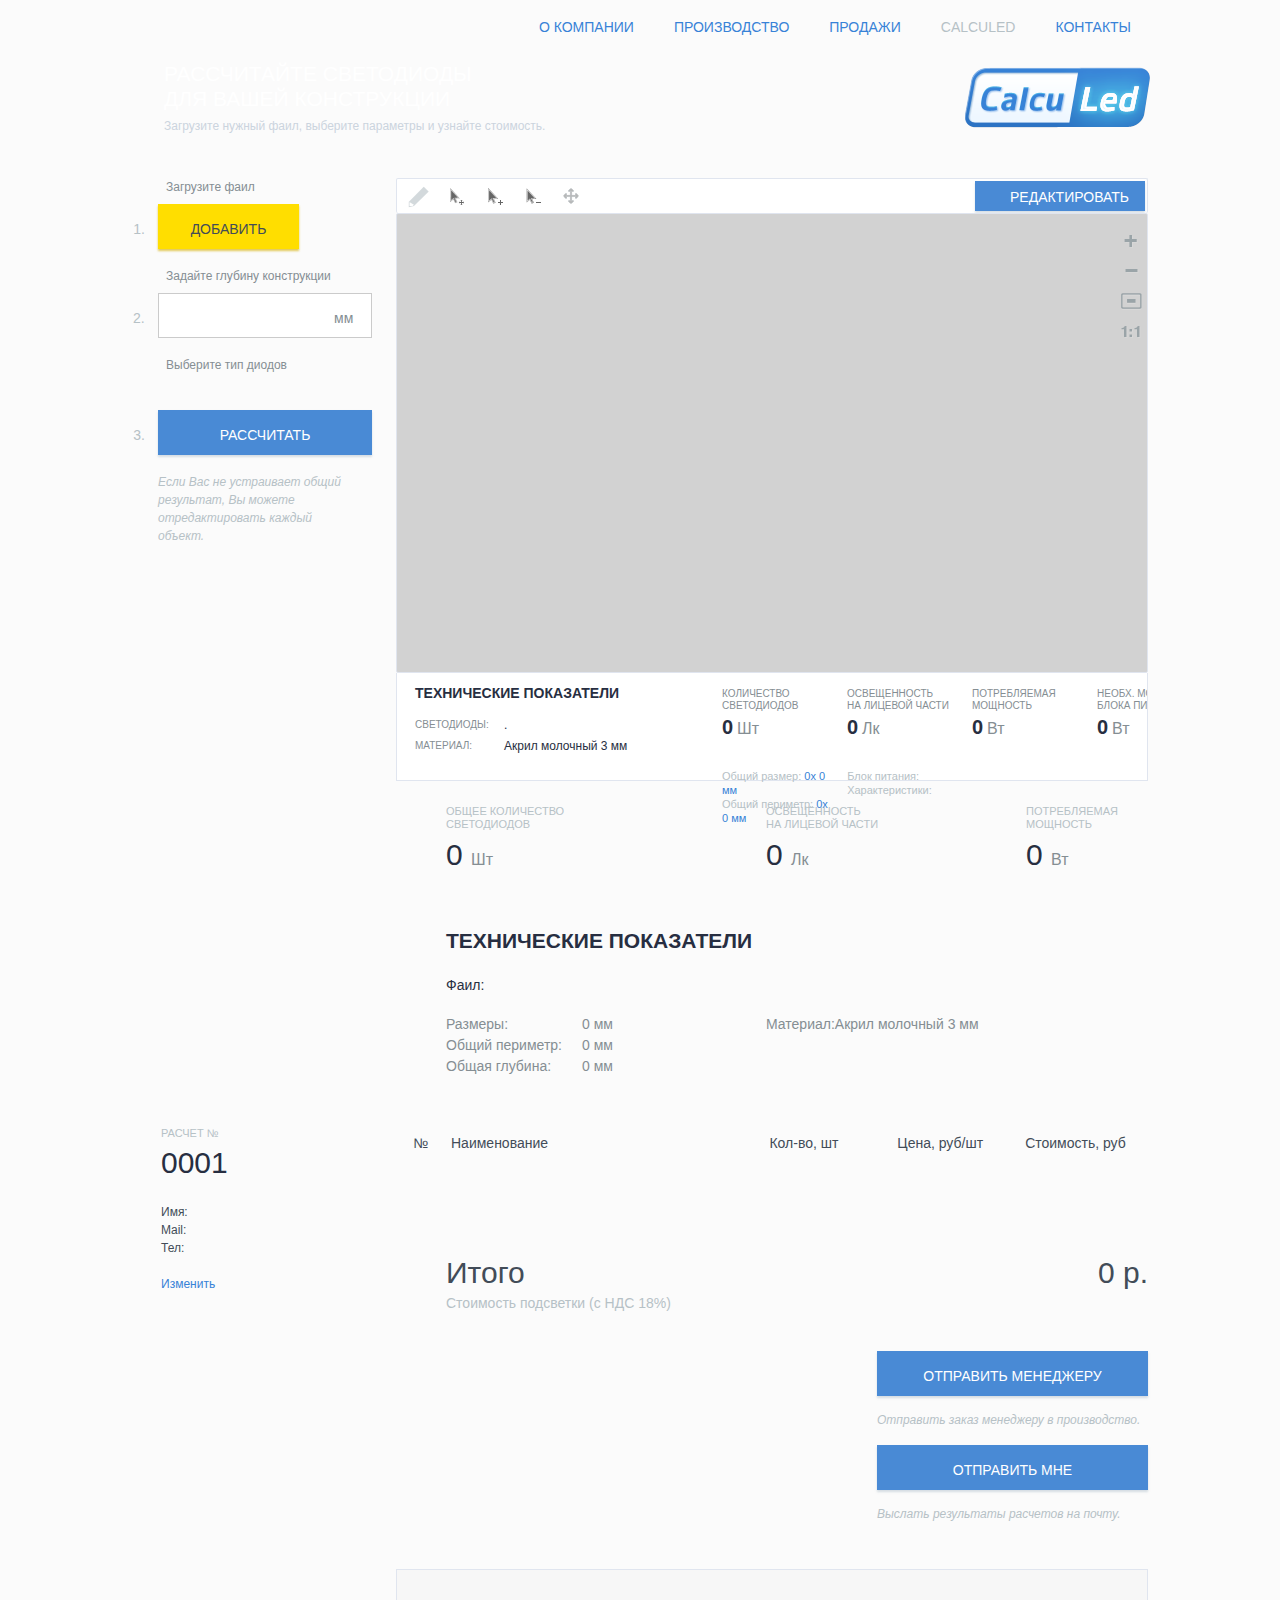
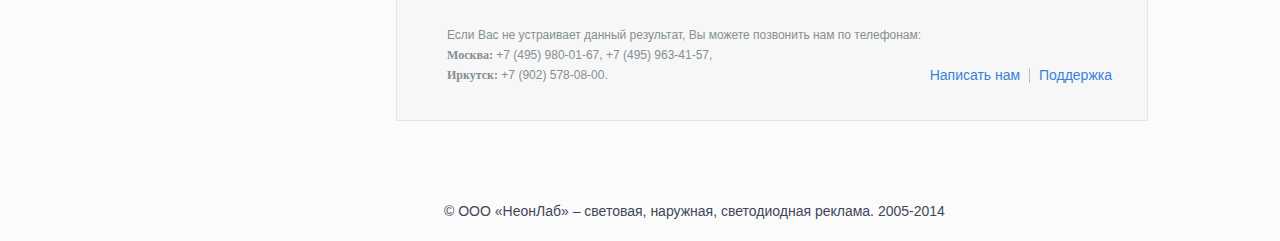
==== commit 68ea6976: "add yandex metric and GA" ====
--- a/index.html
+++ b/index.html
@@ -513,6 +513,71 @@
     <script src="js/ViewModel/DialogViewModel.js"></script>
     <script src="js/ViewModel/ApplicationViewModel.js"></script>
     <script src="js/main.js"></script>
+
+    <!-- Yandex.Metrika counter -->
+    <script src="//mc.yandex.ru/metrika/watch.js" type="text/javascript"></script>
+    <script type="text/javascript">
+        try { var yaCounter1321971 = new Ya.Metrika({id:1321971,
+        webvisor:true,
+        clickmap:true,
+        trackLinks:true,
+        accurateTrackBounce:true});
+        } catch(e) { }
+    </script>
+    <noscript><div><img src="//mc.yandex.ru/watch/1321971" style="position:absolute; left:-9999px;" alt="" /></div></noscript>
+    <!-- /Yandex.Metrika counter -->
+
+
+    <script type="text/javascript">
+        var _gaq = _gaq || [];
+        _gaq.push(['_setAccount', 'UA-11241997-1']);
+        _gaq.push(['_addOrganic','images.yandex.ru','text',true]);
+        _gaq.push(['_addOrganic','blogsearch.google.ru','q',true]);
+        _gaq.push(['_addOrganic','blogs.yandex.ru','text',true]);
+        _gaq.push(['_addOrganic','go.mail.ru','q']);
+        _gaq.push(['_addOrganic','nova.rambler.ru','query']);
+        _gaq.push(['_addOrganic','nigma.ru','s']);
+        _gaq.push(['_addOrganic','webalta.ru','q']);
+        _gaq.push(['_addOrganic','aport.ru','r']);
+        _gaq.push(['_addOrganic','poisk.ru','text']);
+        _gaq.push(['_addOrganic','liveinternet.ru','q']);
+        _gaq.push(['_addOrganic','quintura.ru','request']);
+        _gaq.push(['_addOrganic','search.qip.ru','query']);
+        _gaq.push(['_addOrganic','gogo.ru','q']);
+        _gaq.push(['_addOrganic','ru.yahoo.com','p']);
+        _gaq.push(['_addOrganic','market.yandex.ru','text']);
+        _gaq.push(['_addOrganic','price.ru','query']);
+        _gaq.push(['_addOrganic','tyndex.ru','query']);
+        _gaq.push(['_addOrganic','torg.mail.ru','q']);
+        _gaq.push(['_addOrganic','tiu.ru','query']);
+        _gaq.push(['_addOrganic','tech2u.ru','text']);
+        _gaq.push(['_addOrganic','goods.marketgid.com','query']);
+        _gaq.push(['_addOrganic','poisk.ngs.ru','q']);
+        _gaq.push(['_addOrganic','akavita.by','z']);
+        _gaq.push(['_addOrganic','tut.by','query']);
+        _gaq.push(['_addOrganic','all.by','query']);
+        _gaq.push(['_addOrganic','meta.ua','q']);
+        _gaq.push(['_addOrganic','bigmir.net','q']);
+        _gaq.push(['_addOrganic','i.ua','q']);
+        _gaq.push(['_addOrganic','online.ua','q']);
+        _gaq.push(['_addOrganic','a.ua','query']);
+        _gaq.push(['_addOrganic','ukr.net','q']);
+        _gaq.push(['_addOrganic','search.com.ua','q']);
+        _gaq.push(['_addOrganic','search.ua','area']);
+        _gaq.push(['_addOrganic','search.ukr.net','q']);
+        _gaq.push(['_addOrganic','sm.aport.ru','key']);
+        _gaq.push(['_trackPageview']);
+        _gaq.push(['_trackPageLoadTime']);
+        setTimeout('_gaq.push([\'_trackEvent\', \'NoBounce\', \'Over 10 seconds\'])',10000);
+        (function() {
+        var ga = document.createElement('script'); ga.type = 'text/javascript'; ga.async = true;
+        ga.src = ('https:' == document.location.protocol ? 'https://ssl' : 'http://www') + '.google-analytics.com/ga.js';
+        var s = document.getElementsByTagName('script')[0]; s.parentNode.insertBefore(ga, s);
+        })();
+    </script>
+
     <!-- developed by KMC korolev.m.c@gmail.com -->
+
+
 </body>
 </html>--- a/css/main.css
+++ b/css/main.css
@@ -638,11 +638,11 @@
   margin: 0 0 10px 0;
 }
 .main_page .editor .editor_base_after > div .after_left_column .label {
-  color: #b6c1c6;
   display: inline-block;
   vertical-align: top;
   width: 30%;
-  font-size: 11px;
+  font-size: 10px;
+  text-transform: uppercase;
   line-height: 21px;
 }
 .main_page .editor .editor_base_after > div .after_left_column .data {
@@ -677,6 +677,7 @@
   -o-box-sizing: border-box;
   box-sizing: border-box;
   padding: 5px 5px 0 5px;
+  vertical-align: top;
 }
 .main_page .editor .editor_base_after > div .after_right_column .top_block .info_block h3 {
   font-size: 10px;
@@ -692,6 +693,19 @@
   font-family: 'Conv_Pragmatica Bold', Sans-Serif;
   font-weight: bold;
   color: #272e41;
+}
+.main_page .editor .editor_base_after > div .after_right_column .top_block .info_block span.points {
+  font-size: 16px;
+}
+.main_page .editor .editor_base_after > div .after_right_column .top_block .info_block .diodes_list_ico {
+  background-image: url("../img/canvas/page_diodes.png");
+  display: inline-block;
+  height: 22px;
+  width: 19px;
+  vertical-align: top;
+  background-repeat: no-repeat;
+  background-position: 0px 0px;
+  cursor: pointer;
 }
 .main_page .editor .editor_base_after > div .after_right_column .bottom_block {
   -webkit-box-sizing: border-box;
@@ -881,7 +895,7 @@
 }
 .main_page .result_out .text_block {
   float: left;
-  width: 334px;
+  width: 320px;
 }
 .main_page .result_out .text_block .text_block_item {
   margin-top: 18px;
@@ -1142,6 +1156,78 @@
   min-width: 95px;
   padding: 0 15px;
   color: #858e93;
+}
+.diode_luminous_list_holder {
+  cursor: default;
+  position: absolute;
+  right: 5px;
+  bottom: 5px;
+  min-height: 90px;
+  max-height: 270px;
+  width: 290px;
+  background-color: #ffffff;
+  opacity: 0.9;
+  padding-top: 30px;
+  border: 1px solid #d5dcea;
+}
+.diode_luminous_list_holder .diode_luminous_list_close {
+  position: absolute;
+  top: 4px;
+  right: 4px;
+  height: 10px;
+  width: 10px;
+  background-image: url("../img/remove_img.png");
+  background-position: center center;
+  cursor: pointer;
+}
+.diode_luminous_list_holder .diode_luminous_list {
+  overflow-y: auto;
+  max-height: 270px;
+}
+.diode_luminous_list_holder .item {
+  height: 90px;
+  position: relative;
+  overflow: hidden;
+}
+.diode_luminous_list_holder .item .left {
+  float: left;
+  width: 50px;
+  height: 50px;
+}
+.diode_luminous_list_holder .item .left .color_square {
+  display: block;
+  position: absolute;
+  left: 25px;
+  top: 6px;
+  width: 10px;
+  height: 10px;
+}
+.diode_luminous_list_holder .item .right {
+  float: left;
+  width: 220px;
+}
+.diode_luminous_list_holder .item .right .head {
+  color: #414A5B;
+  font-family: 'Conv_Pragmatica Bold', Sans-Serif;
+  font-weight: bold;
+  font-size: 12px;
+}
+.diode_luminous_list_holder .item .right div {
+  font-size: 11px;
+}
+.diode_luminous_list_holder .item .right .first_i {
+  color: #838D92;
+}
+.diode_luminous_list_holder .item .right .second_i {
+  color: #B7C1C7;
+}
+.diode_luminous_list_holder .item:hover {
+  cursor: pointer;
+}
+.diode_luminous_list_holder .item:hover .right .head,
+.diode_luminous_list_holder .item:hover .right .first_i,
+.diode_luminous_list_holder .item:hover .right .second_i {
+  color: #ff6900;
 }
 .diode_settings {
   position: absolute;
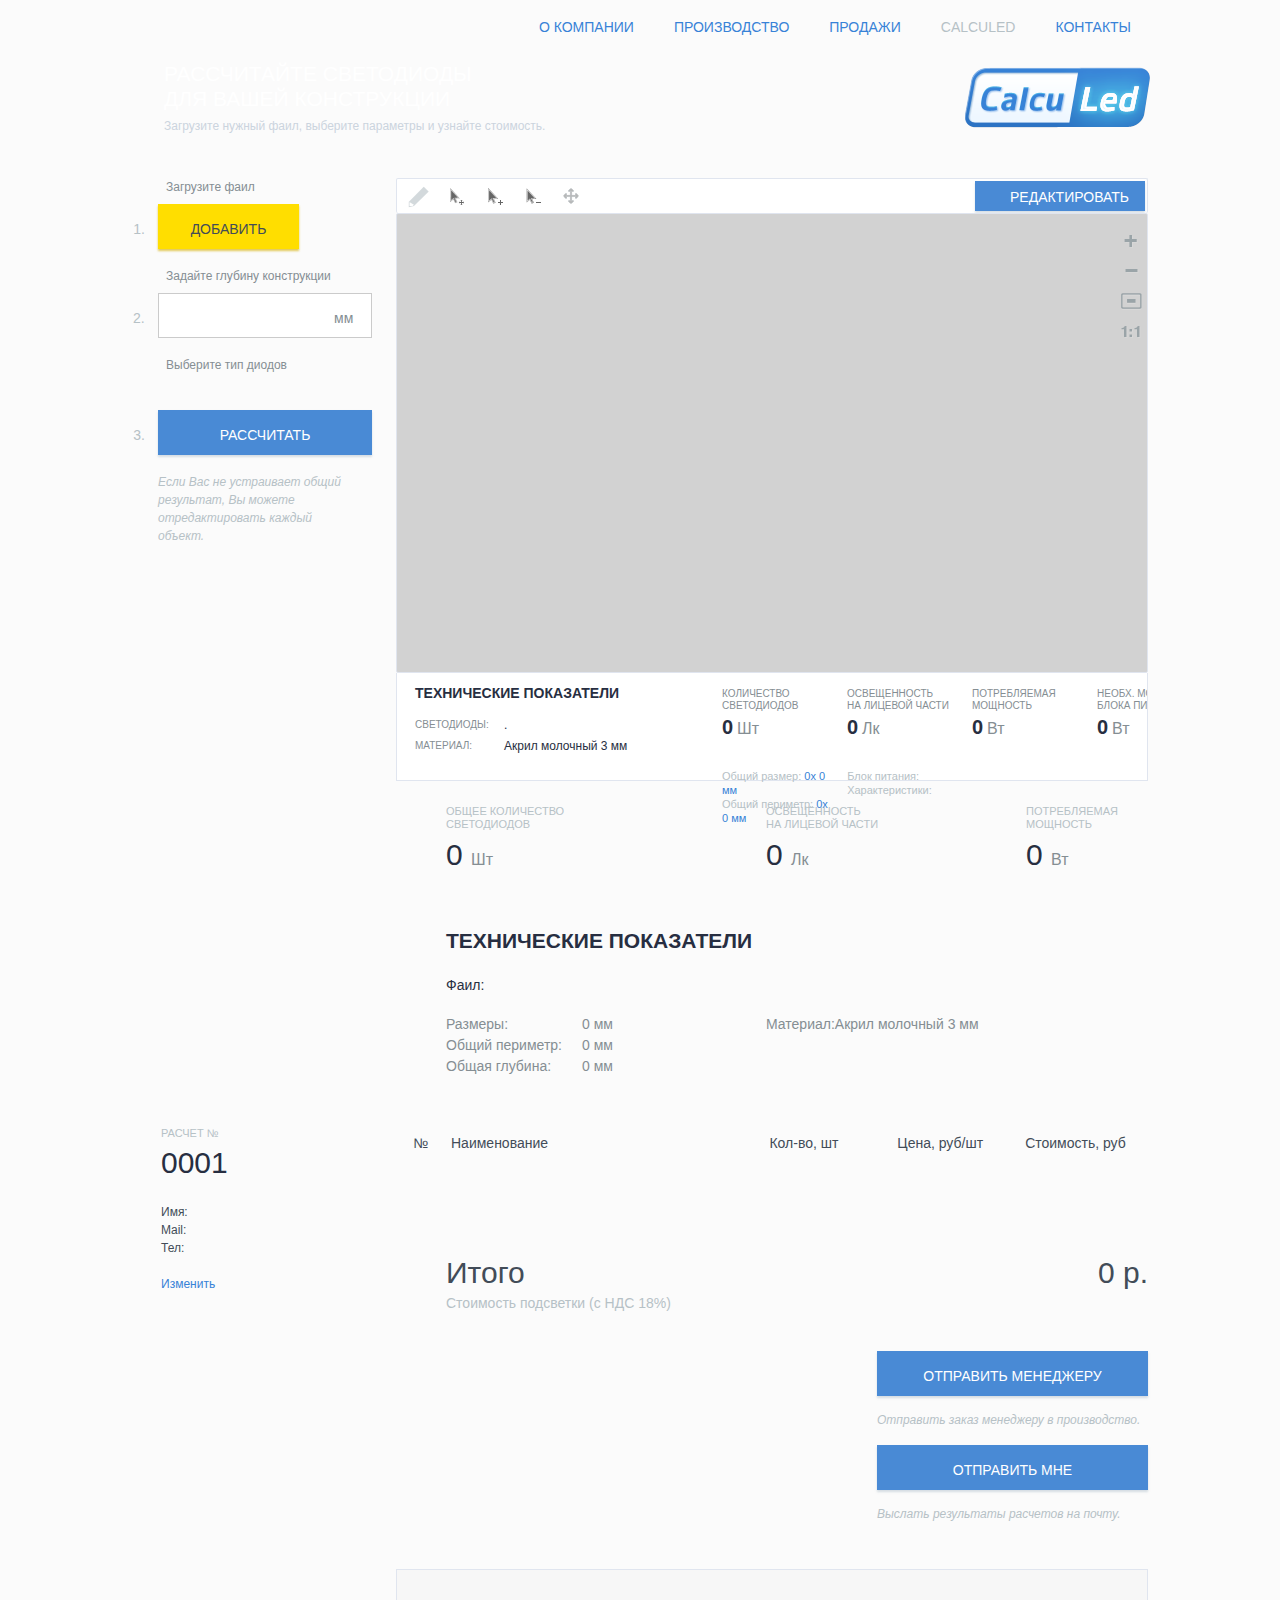
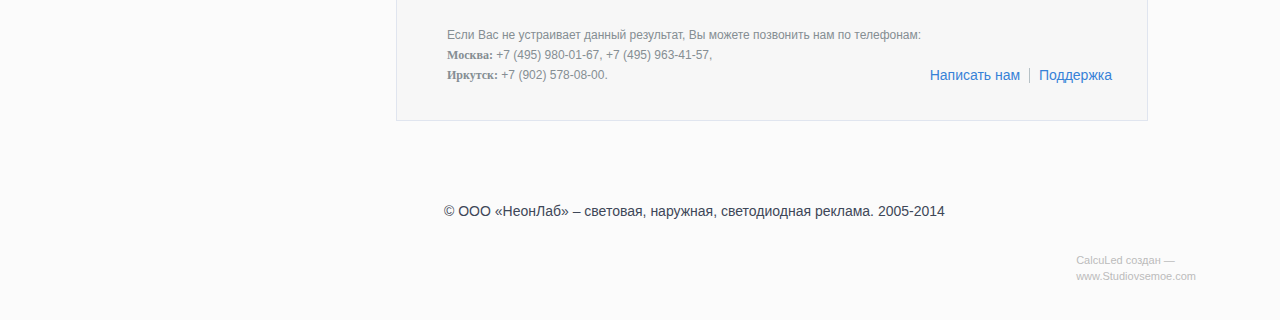
==== commit 4968f48f: "add copy v2" ====
--- a/index.html
+++ b/index.html
@@ -443,7 +443,13 @@
         </div>
         <div class="clear"></div>
         <div class="footer">
-           © ООО «НеонЛаб» &ndash; световая, наружная, светодиодная реклама.&nbsp;2005-2014
+            <div>© ООО «НеонЛаб» &ndash; световая, наружная, светодиодная реклама.&nbsp;2005-2014</div>
+            <div style="text-align: right">
+                <div style="text-align: left;display: inline-block; color: #bbb; font-size: 11px;margin-top: 30px;margin-bottom: 35px;">
+                    CalcuLed создан —<br>
+                    <a href = "http://www.studiovsemoe.com/" style="color: #bbb">www.Studiovsemoe.com</a>
+                </div>
+            </div>
         </div>
     </div>
     <div class="hidden" data-bind="if:Dialog.showModal, css:{'show_dialog':Dialog.showModal,hidden:!Dialog.showModal()}">
@@ -497,7 +503,7 @@
     <div id="fakeFrame">
         <script src="js/libs/rgbcolor.js"></script>
         <script src="js/libs/StackBlur.js"></script>
-        <script src="js/libs/canvg.js"></script>
+        <script src="js/libs/canvg.js?v1"></script>
     </div>
     <!--<script src="//ajax.googleapis.com/ajax/libs/jquery/2.1.0/jquery.min.js"></script>-->
     <script src="js/libs/jquery.min.js"></script>
